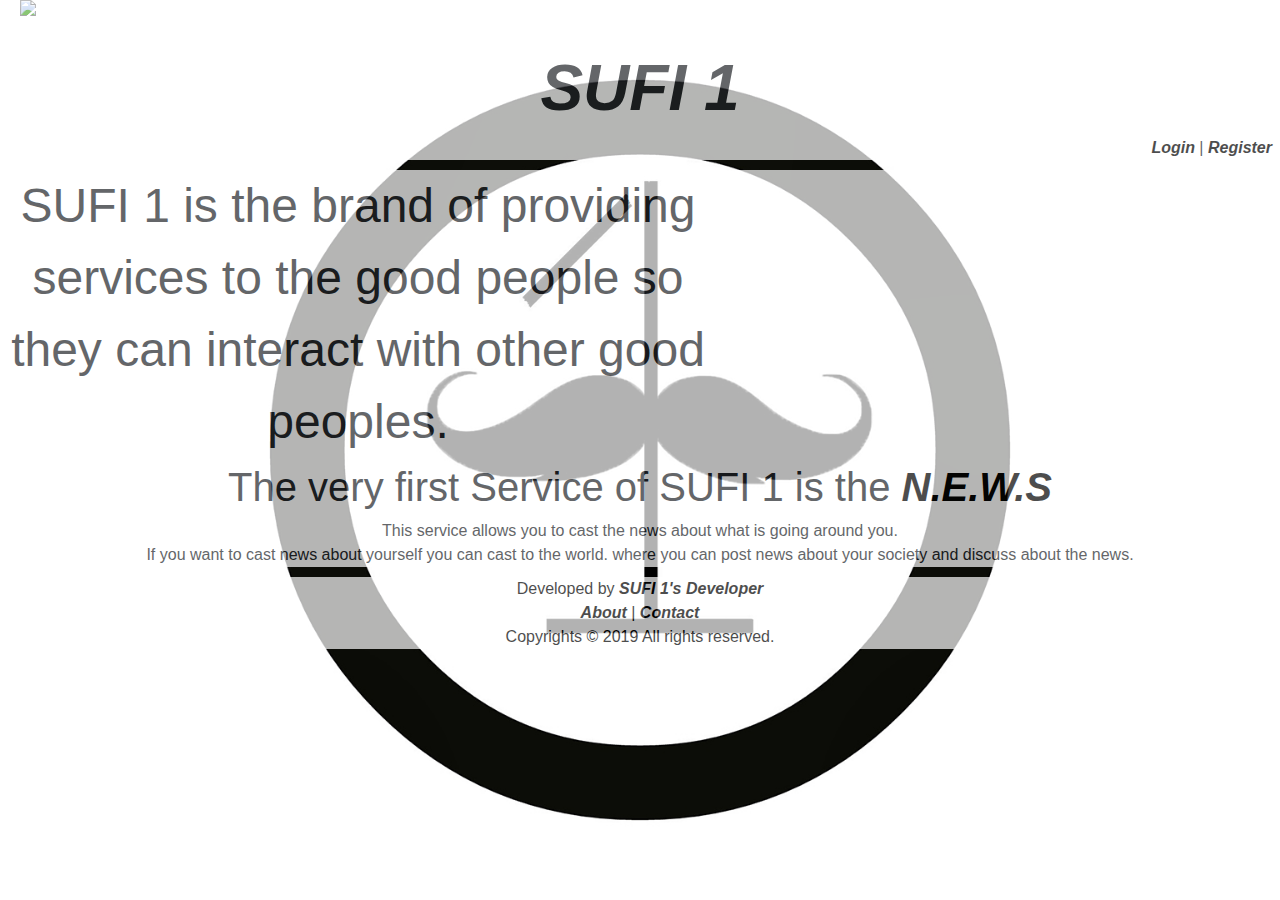
==== about.html @ 2065c04e "Merge remote-tracking branch 'origin/master'" ====
<!DOCTYPE html>
<html lang="en">
<head>
    <meta charset="UTF-8">
    <title>About SUFI 1</title>
    <link rel="icon" type="image/png" href="images/icons/sufi1icon.png"/>
    <link rel="stylesheet" type="text/css" href="css/main.css">
    <link rel="stylesheet" href="https://stackpath.bootstrapcdn.com/bootstrap/4.3.1/css/bootstrap.min.css" integrity="sha384-ggOyR0iXCbMQv3Xipma34MD+dH/1fQ784/j6cY/iJTQUOhcWr7x9JvoRxT2MZw1T" crossorigin="anonymous">


</head>
<body>


<div class="head">
    <a class="home" href="index.html" style="color: whitesmoke" translate="yes">
        <img  src="images/icons/S1logo.jpg" alt="Home" title="Logo/Home" width="48px" height="48px" style="color: transparent" >
    </a>
    <div class="name" >
        SUFI 1
    </div>
    <div class="sign">
        <a href="login.html" style="color: black">Login </a>|
        <a href="register.html" style="color: black"> Register</a>
    </div>
</div>


<div class="body">


    <div class="introduction">
        SUFI 1 is the brand of providing services to the good people so they can interact with other good peoples.<br />
    </div>
    <div class="news-intro" >
        <h1 class="news-link">The very first Service of SUFI 1 is the <a href="sufi1sNEWS.html" style="color: black">N.E.W.S</a> </h1>
        This service allows you to cast the news about what is going around you. <br />
        If you want to cast news about yourself you can cast to the world.
        where you can post news about your society and discuss about the news.
    </div>


</div>

</body>
<footer style="align-items: baseline">
    Developed by <a href="index.html" style="color: black">SUFI 1's Developer</a> <br>
    <a href="about.html" style="color: black">About </a>|
    <a href="contact.html" style="color: black"> Contact</a> <br>
    Copyrights &copy; 2019 All rights reserved.
</footer>
</html>
---- css/main.css ----
a{
    color: #000;
    cursor: pointer;
    font-style: italic;
    font-weight: bold;
}
a:hover{
    box-shadow: 2px 2px 2px;
    text-decoration: none;
    text-decoration: -moz-none;
}
a:focus {
    outline: none !important;
}


/* main styling-------------------------------------------------------- */

/*Body Starts*/
.body{
    margin: 0 3px;
    background-color: white;
    opacity: 0.7;
}
/*Head starts*/

.head {
    display: flex;
    flex-direction: column;
    margin-bottom: 10px;
    background-color: white;
    opacity: 0.7;
}
.head .home{
    margin-left: 20px;
    border-radius: 50px;
    width: 48px;
    background-color: transparent;
}
.head .name{
    align-self: center;
    font-family: -apple-system, BlinkMacSystemFont, "Segoe UI", Roboto, "Helvetica Neue", Arial, sans-serif, "Apple Color Emoji", "Segoe UI Emoji", "Segoe UI Symbol", "Noto Color Emoji";
    font-weight: bolder;
    font-style: italic;
    font-size: 4rem;
}
.head .sign{
    align-self: flex-end;
    margin-right: 8px;
}

/*head ended*/


body{

    background: url(../images/bg-01.jpg) no-repeat center center fixed #000;
    transition-property: background-position;
    transition-duration: 1s;
    transform-style: preserve-3d;
    position: relative;
    -webkit-background-size: cover;
    -moz-background-size: cover;
    -o-background-size: cover;
    background-size: cover;
    margin: 0;

}
.introduction{
    text-align: center;
    text-align: -moz-center;
    text-align: -webkit-center;
    font-size:3em;
    width: 700px;
    margin: 5px;
}
.news-intro{
    text-align: center;
    justify-content: center;
}

.news-intro .news-link{
}


/*Body ends*/

/*Footer starts*/
footer{
    position: relative;
    bottom: 0;
    left: 0;
    right: 0;
    height: border-box;
    color: black;
    opacity: 0.7;
    text-align: center;
    background-color: white;
    margin-top: 10px;
}
p .c-right{

}
/*Footer Ends*/


/* About page ---------------------------------------------------- */
.about{
    color: #000;
    margin: 10px;
    display: flex;
    justify-content: center;
    text-align: center;
    text-align: -webkit-center;
    text-align: -moz-center;
    text-align: justify;

}
/* Contact page ------------------------------------------------------ */


/*  Register page ---------------------------------------------*/
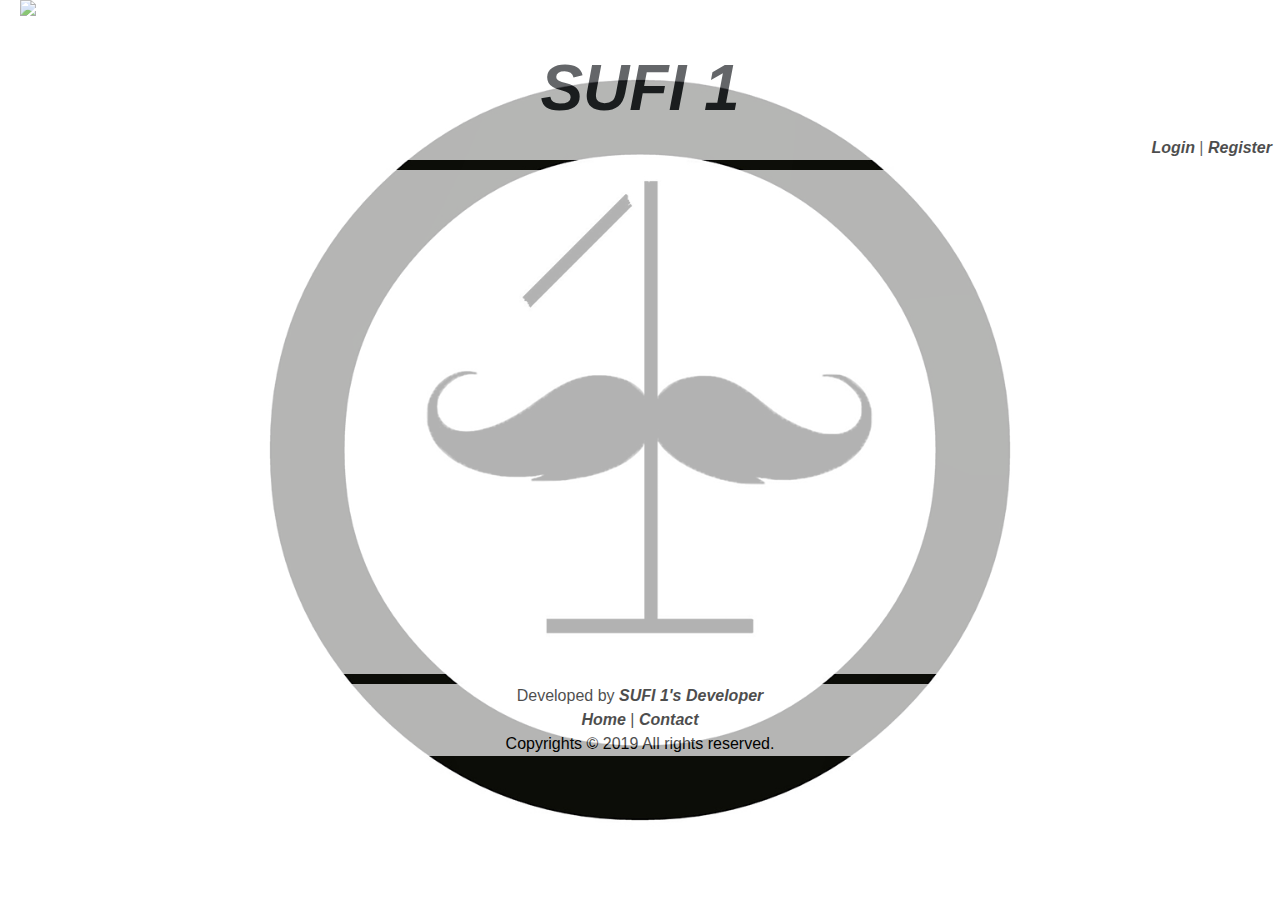
==== commit af8b32e2: "Merge remote-tracking branch 'origin/master'" ====
--- a/about.html
+++ b/about.html
@@ -29,23 +29,21 @@
 <div class="body">
 
 
-    <div class="introduction">
+    <div class="introduction" style="width: 100%">
         SUFI 1 is the brand of providing services to the good people so they can interact with other good peoples.<br />
+        We provide you the services of daily life. So you can live easily and happily.<br>
+        We Care about You and we want to serve you the best you Deserve.<br>
+        For some Entertainment you can visit our Facebook page <a herf="https://www.facebook.com/1sofficial" style="border-radius: 70%"  >
+        <img src="images/icons/fbicon.png" style="border-radius: 20%">
+    </a>
     </div>
-    <div class="news-intro" >
-        <h1 class="news-link">The very first Service of SUFI 1 is the <a href="sufi1sNEWS.html" style="color: black">N.E.W.S</a> </h1>
-        This service allows you to cast the news about what is going around you. <br />
-        If you want to cast news about yourself you can cast to the world.
-        where you can post news about your society and discuss about the news.
-    </div>
-
 
 </div>
 
 </body>
 <footer style="align-items: baseline">
     Developed by <a href="index.html" style="color: black">SUFI 1's Developer</a> <br>
-    <a href="about.html" style="color: black">About </a>|
+    <a href="index.html" style="color: black">Home </a>|
     <a href="contact.html" style="color: black"> Contact</a> <br>
     Copyrights &copy; 2019 All rights reserved.
 </footer>
--- a/css/main.css
+++ b/css/main.css
@@ -3,11 +3,11 @@
     cursor: pointer;
     font-style: italic;
     font-weight: bold;
+    text-decoration: none;
+    text-decoration: -moz-none;
 }
 a:hover{
-    box-shadow: 2px 2px 2px;
-    text-decoration: none;
-    text-decoration: -moz-none;
+    transform-style: inherit;
 }
 a:focus {
     outline: none !important;
@@ -73,7 +73,9 @@
     font-size:3em;
     width: 700px;
     margin: 5px;
+    opacity: 0;
 }
+
 .news-intro{
     text-align: center;
     justify-content: center;
@@ -118,5 +120,8 @@
 }
 /* Contact page ------------------------------------------------------ */
 
+.contact{
+    font-family: abel, sans-serif;
+}
 
 /*  Register page ---------------------------------------------*/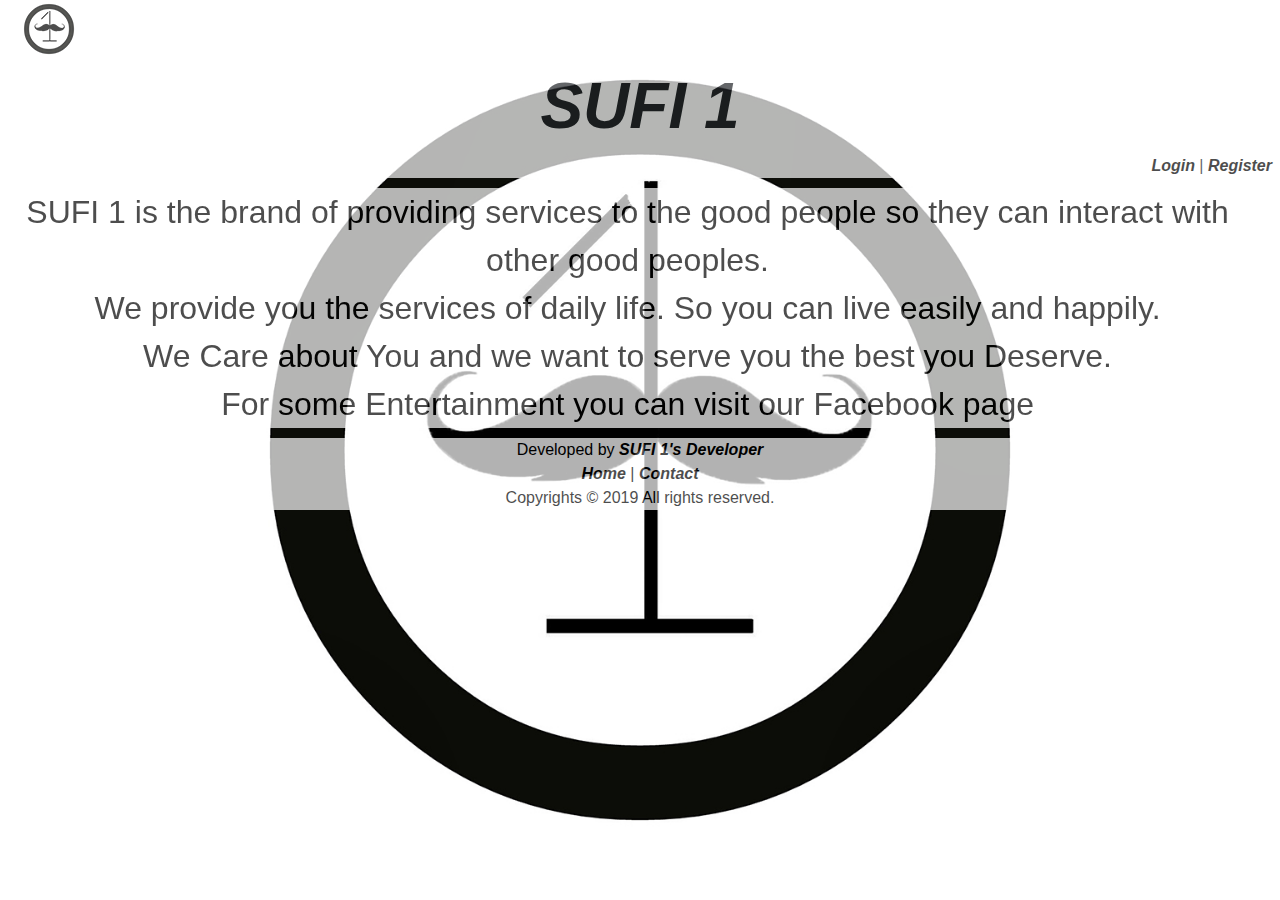
==== commit 633ffd4d: "Merge remote-tracking branch 'origin/master'" ====
--- a/about.html
+++ b/about.html
@@ -2,11 +2,13 @@
 <html lang="en">
 <head>
     <meta charset="UTF-8">
+    <meta name="viewport" content="width=device-width, initial-scale=1">
     <title>About SUFI 1</title>
     <link rel="icon" type="image/png" href="images/icons/sufi1icon.png"/>
     <link rel="stylesheet" type="text/css" href="css/main.css">
     <link rel="stylesheet" href="https://stackpath.bootstrapcdn.com/bootstrap/4.3.1/css/bootstrap.min.css" integrity="sha384-ggOyR0iXCbMQv3Xipma34MD+dH/1fQ784/j6cY/iJTQUOhcWr7x9JvoRxT2MZw1T" crossorigin="anonymous">
-
+    <link rel="stylesheet" type="text/css" href="css/icons.css">
+    <link rel="stylesheet" type="text/css" href="css/min.css">
 
 </head>
 <body>
@@ -14,7 +16,7 @@
 
 <div class="head">
     <a class="home" href="index.html" style="color: whitesmoke" translate="yes">
-        <img  src="images/icons/S1logo.jpg" alt="Home" title="Logo/Home" width="48px" height="48px" style="color: transparent" >
+        <img  src="images/icons/sufi1icon.png" alt="Home" title="Home" style="color: transparent" >
     </a>
     <div class="name" >
         SUFI 1
@@ -29,12 +31,12 @@
 <div class="body">
 
 
-    <div class="introduction" style="width: 100%">
+    <div class="about" style="width: 100%">
         SUFI 1 is the brand of providing services to the good people so they can interact with other good peoples.<br />
         We provide you the services of daily life. So you can live easily and happily.<br>
         We Care about You and we want to serve you the best you Deserve.<br>
-        For some Entertainment you can visit our Facebook page <a herf="https://www.facebook.com/1sofficial" style="border-radius: 70%"  >
-        <img src="images/icons/fbicon.png" style="border-radius: 20%">
+        For some Entertainment you can visit our Facebook page
+        <a href="https://www.facebook.com/1sofficial" class="fa fa-facebook">
     </a>
     </div>
 
--- a/css/main.css
+++ b/css/main.css
@@ -7,12 +7,21 @@
     text-decoration: -moz-none;
 }
 a:hover{
-    transform-style: inherit;
+
 }
 a:focus {
     outline: none !important;
 }
 
+.input{
+    border: none;
+    outline: none;
+}
+
+/* Social */
+
+
+/* Social Ends */
 
 /* main styling-------------------------------------------------------- */
 
@@ -67,13 +76,19 @@
 
 }
 .introduction{
+    color: white;
+    background-color: black;
+    filter: alpha(opacity=0.7);
     text-align: center;
     text-align: -moz-center;
     text-align: -webkit-center;
     font-size:3em;
-    width: 700px;
-    margin: 5px;
-    opacity: 0;
+    width: 500px;
+    margin-left: 100px;
+    opacity: 100%;
+    transition-duration: 2s;
+    transform-style: preserve-3d;
+    justify-content: center;
 }
 
 .news-intro{
@@ -100,23 +115,19 @@
     background-color: white;
     margin-top: 10px;
 }
-p .c-right{
-
-}
 /*Footer Ends*/
 
 
 /* About page ---------------------------------------------------- */
 .about{
     color: #000;
-    margin: 10px;
-    display: flex;
-    justify-content: center;
-    text-align: center;
+    display: flex;
+    align-self: center;
+    font-size: 2rem;
+    text-align: center;
+    text-align: -moz-center;
     text-align: -webkit-center;
-    text-align: -moz-center;
-    text-align: justify;
-
+    width: 900px;
 }
 /* Contact page ------------------------------------------------------ */
 
@@ -124,4 +135,281 @@
     font-family: abel, sans-serif;
 }
 
-/*  Register page ---------------------------------------------*/+
+/*Login page --------------------------------------------------*/
+.login-container{
+    width: 100%;
+    min-height: 100vh;
+    display: -webkit-box;
+    display: -webkit-flex;
+    display: -moz-box;
+    display: -ms-flexbox;
+    display: flex;
+    flex-wrap: wrap;
+    justify-content: center;
+    align-items: center;
+    padding: 15px;
+    background-repeat: no-repeat;
+    background-size: cover;
+    background-position: center;
+    position: relative;
+    z-index: 1;
+}
+.wrap-login{
+    width: 390px;
+    background: #fff;
+    border-radius: 10px;
+    overflow: hidden;
+    box-shadow: 0 3px 20px 0 rgba(0, 0, 0, 0.1);
+    -moz-box-shadow: 0 3px 20px 0 rgba(0, 0, 0, 0.1);
+    -webkit-box-shadow: 0 3px 20px 0 rgba(0, 0, 0, 0.1);
+    -o-box-shadow: 0 3px 20px 0 rgba(0, 0, 0, 0.1);
+}
+.login-form-title{
+    display: block;
+    font-size: 30px;
+    color: #000000;
+    line-height: 1.2;
+    text-align: center;
+    font-weight: bold;
+}
+/*1 part ends*/
+
+/*input starts*/
+.validate-input{
+    position: relative;
+
+}
+.wrap-input{
+    width: 100%;
+    position: relative;
+    background-color: #fff;
+    border-radius: 20px;
+}
+
+.input{
+    font-size: 16px;
+    color: #000000;
+    line-height: 1.2;
+    display: block;
+    width: 100%;
+    height: 62px;
+    background: transparent;
+    padding: 0 20px 0 23px;
+}
+/*input ends*/
+
+/*focus input*/
+.focus-input{
+    display: block;
+    position: absolute;
+    width: 100%;
+    height: 100%;
+    top: 0;
+    left: 0;
+    pointer-events: none;
+    border-radius: 20px;
+    box-shadow: 0 5px 30px 0 rgba(0, 0, 0, 0.1);
+    -moz-box-shadow: 0 5px 30px 0 rgba(0, 0, 0, 0.1);
+    -webkit-box-shadow: 0 5px 30px 0 rgba(0, 0, 0, 0.1);
+    -o-box-shadow: 0 5px 30px 0 rgba(0, 0, 0, 0.1);
+    -webkit-transition: all 0.4s;
+    -o-transition: all 0.4s;
+    -moz-transition: all 0.4s;
+    transition: all 0.4s;
+}
+
+.input:focus + .focus-input {
+    box-shadow: 0 5px 30px 0 rgba(0, 0, 0, 0.2);
+    -moz-box-shadow: 0 5px 30px 0 rgba(0, 0, 0, 0.2);
+    -webkit-box-shadow: 0 5px 30px 0 rgba(0, 0, 0, 0.2);
+    -o-box-shadow: 0 5px 30px 0 rgba(0, 0, 0, 0.2);
+}
+
+/*focus input ends*/
+
+
+/*login button*/
+.w-login-form-btn{
+    width: 100%;
+    display: -webkit-box;
+    display: -webkit-flex;
+    display: -moz-box;
+    display: -ms-flexbox;
+    display: flex;
+    flex-wrap: wrap;
+    justify-content: center;
+}
+.login-form-btn{
+    display: -webkit-box;
+    display: -webkit-flex;
+    display: -moz-box;
+    display: -ms-flexbox;
+    display: flex;
+    justify-content: center;
+    align-items: center;
+    padding: 0 20px;
+    min-width: 160px;
+    height: 50px;
+    background-color: #000000;
+    border-radius: 25px;
+    font-size: 14px;
+    color: #fff;
+    line-height: 1.2;
+    text-transform: uppercase;
+    -webkit-transition: all 0.4s;
+    -o-transition: all 0.4s;
+    -moz-transition: all 0.4s;
+    transition: all 0.4s;
+    box-shadow: 0 10px 30px 0 rgba(0, 0, 0, 0.5);
+    -moz-box-shadow: 0 10px 30px 0 rgba(0, 0, 0, 0.5);
+    -webkit-box-shadow: 0 10px 30px 0 rgba(0, 0, 0, 0.5);
+    -o-box-shadow: 0 10px 30px 0 rgba(0, 0, 0, 0.5);
+}
+.login-form-btn:hover {
+    background-color: #000000;
+    box-shadow: 0 10px 30px 0 rgba(0, 0, 0, 1);
+    -moz-box-shadow: 0 10px 30px 0 rgba(0, 0, 0, 1);
+    -webkit-box-shadow: 0 10px 30px 0 rgba(0, 0, 0, 1);
+    -o-box-shadow: 0 10px 30px 0 rgba(0, 0, 0, 1);
+}
+/*login button ends*/
+
+
+/*  Register page ---------------------------------------------*/
+.reg-container{
+    width: 100%;
+    min-height: 100vh;
+    display: -webkit-box;
+    display: -webkit-flex;
+    display: -moz-box;
+    display: -ms-flexbox;
+    display: flex;
+    flex-wrap: wrap;
+    justify-content: center;
+    align-items: center;
+    padding: 15px;
+    background-repeat: no-repeat;
+    background-size: cover;
+    background-position: center;
+    position: relative;
+    z-index: 1;
+}
+.wrap-reg{
+    width: 390px;
+    background: #fff;
+    border-radius: 10px;
+    overflow: hidden;
+    box-shadow: 0 3px 20px 0 rgba(0, 0, 0, 0.1);
+    -moz-box-shadow: 0 3px 20px 0 rgba(0, 0, 0, 0.1);
+    -webkit-box-shadow: 0 3px 20px 0 rgba(0, 0, 0, 0.1);
+    -o-box-shadow: 0 3px 20px 0 rgba(0, 0, 0, 0.1);
+}
+.reg-form-title{
+    display: block;
+    font-size: 30px;
+    color: #000000;
+    line-height: 1.2;
+    text-align: center;
+    font-weight: bold;
+}
+/*1 part ends*/
+
+/*input starts*/
+.validate-input{
+    position: relative;
+
+}
+.wrap-input{
+    width: 100%;
+    position: relative;
+    background-color: #fff;
+    border-radius: 20px;
+}
+
+.input{
+    font-size: 16px;
+    color: #000000;
+    line-height: 1.2;
+    display: block;
+    width: 100%;
+    height: 62px;
+    background: transparent;
+    padding: 0 20px 0 23px;
+}
+/*input ends*/
+
+/*focus input*/
+.focus-input{
+    display: block;
+    position: absolute;
+    width: 100%;
+    height: 100%;
+    top: 0;
+    left: 0;
+    pointer-events: none;
+    border-radius: 20px;
+    box-shadow: 0 5px 30px 0 rgba(0, 0, 0, 0.1);
+    -moz-box-shadow: 0 5px 30px 0 rgba(0, 0, 0, 0.1);
+    -webkit-box-shadow: 0 5px 30px 0 rgba(0, 0, 0, 0.1);
+    -o-box-shadow: 0 5px 30px 0 rgba(0, 0, 0, 0.1);
+    -webkit-transition: all 0.4s;
+    -o-transition: all 0.4s;
+    -moz-transition: all 0.4s;
+    transition: all 0.4s;
+}
+
+.input:focus + .focus-input {
+    box-shadow: 0 5px 30px 0 rgba(0, 0, 0, 0.2);
+    -moz-box-shadow: 0 5px 30px 0 rgba(0, 0, 0, 0.2);
+    -webkit-box-shadow: 0 5px 30px 0 rgba(0, 0, 0, 0.2);
+    -o-box-shadow: 0 5px 30px 0 rgba(0, 0, 0, 0.2);
+}
+
+/*focus input ends*/
+
+
+/*login button*/
+.w-reg-form-btn{
+    width: 100%;
+    display: -webkit-box;
+    display: -webkit-flex;
+    display: -moz-box;
+    display: -ms-flexbox;
+    display: flex;
+    flex-wrap: wrap;
+    justify-content: center;
+}
+.reg-form-btn{
+    display: -webkit-box;
+    display: -webkit-flex;
+    display: -moz-box;
+    display: -ms-flexbox;
+    display: flex;
+    justify-content: center;
+    align-items: center;
+    padding: 0 20px;
+    min-width: 160px;
+    height: 50px;
+    background-color: #000000;
+    border-radius: 25px;
+    font-size: 14px;
+    color: #fff;
+    line-height: 1.2;
+    text-transform: uppercase;
+    -webkit-transition: all 0.4s;
+    -o-transition: all 0.4s;
+    -moz-transition: all 0.4s;
+    transition: all 0.4s;
+    box-shadow: 0 10px 30px 0 rgba(0, 0, 0, 0.5);
+    -moz-box-shadow: 0 10px 30px 0 rgba(0, 0, 0, 0.5);
+    -webkit-box-shadow: 0 10px 30px 0 rgba(0, 0, 0, 0.5);
+    -o-box-shadow: 0 10px 30px 0 rgba(0, 0, 0, 0.5);
+}
+.reg-form-btn:hover {
+    background-color: #000000;
+    box-shadow: 0 10px 30px 0 rgba(0, 0, 0, 1);
+    -moz-box-shadow: 0 10px 30px 0 rgba(0, 0, 0, 1);
+    -webkit-box-shadow: 0 10px 30px 0 rgba(0, 0, 0, 1);
+    -o-box-shadow: 0 10px 30px 0 rgba(0, 0, 0, 1);
+}--- a/css/icons.css
+++ b/css/icons.css
@@ -0,0 +1,2926 @@
+/*!
+ *  Font Awesome 4.7.0 by @davegandy - http://fontawesome.io - @fontawesome
+ *  License - http://fontawesome.io/license (Font: SIL OFL 1.1, CSS: MIT License)
+ */
+@font-face {
+    font-family: 'FontAwesome';
+    src: url('../fonts/fontawesome-webfont.eot?v=4.7.0');
+    src: url('../fonts/fontawesome-webfont.eot?#iefix&v=4.7.0') format('embedded-opentype'), url('../fonts/fontawesome-webfont.woff2?v=4.7.0') format('woff2'), url('../fonts/fontawesome-webfont.woff?v=4.7.0') format('woff'), url('../fonts/fontawesome-webfont.ttf?v=4.7.0') format('truetype'), url('../fonts/fontawesome-webfont.svg?v=4.7.0#fontawesomeregular') format('svg');
+    font-weight: normal;
+    font-style: normal
+}
+
+.fa {
+    display: inline-block;
+    font: normal normal normal 14px/1 FontAwesome;
+    font-size: inherit;
+    text-rendering: auto;
+    -webkit-font-smoothing: antialiased;
+    -moz-osx-font-smoothing: grayscale
+}
+
+.fa-lg {
+    font-size: 1.33333333em;
+    line-height: .75em;
+    vertical-align: -15%
+}
+
+.fa-2x {
+    font-size: 2em
+}
+
+.fa-3x {
+    font-size: 3em
+}
+
+.fa-4x {
+    font-size: 4em
+}
+
+.fa-5x {
+    font-size: 5em
+}
+
+.fa-fw {
+    width: 1.28571429em;
+    text-align: center
+}
+
+.fa-ul {
+    padding-left: 0;
+    margin-left: 2.14285714em;
+    list-style-type: none
+}
+
+.fa-ul > li {
+    position: relative
+}
+
+.fa-li {
+    position: absolute;
+    left: -2.14285714em;
+    width: 2.14285714em;
+    top: .14285714em;
+    text-align: center
+}
+
+.fa-li .fa-lg {
+    left: -1.85714286em
+}
+
+.fa-border {
+    padding: .2em .25em .15em;
+    border: solid .08em #eee;
+    border-radius: .1em
+}
+
+.fa-pull-left {
+    float: left
+}
+
+.fa-pull-right {
+    float: right
+}
+
+.fa.fa-pull-left {
+    margin-right: .3em
+}
+
+.fa.fa-pull-right {
+    margin-left: .3em
+}
+
+.pull-right {
+    float: right
+}
+
+.pull-left {
+    float: left
+}
+
+.fa.pull-left {
+    margin-right: .3em
+}
+
+.fa.pull-right {
+    margin-left: .3em
+}
+
+.fa-spin {
+    -webkit-animation: fa-spin 2s infinite linear;
+    animation: fa-spin 2s infinite linear
+}
+
+.fa-pulse {
+    -webkit-animation: fa-spin 1s infinite steps(8);
+    animation: fa-spin 1s infinite steps(8)
+}
+
+@-webkit-keyframes fa-spin {
+    0% {
+        -webkit-transform: rotate(0deg);
+        transform: rotate(0deg)
+    }
+    100% {
+        -webkit-transform: rotate(359deg);
+        transform: rotate(359deg)
+    }
+}
+
+@keyframes fa-spin {
+    0% {
+        -webkit-transform: rotate(0deg);
+        transform: rotate(0deg)
+    }
+    100% {
+        -webkit-transform: rotate(359deg);
+        transform: rotate(359deg)
+    }
+}
+
+.fa-rotate-90 {
+    -ms-filter: "progid:DXImageTransform.Microsoft.BasicImage(rotation=1)";
+    -webkit-transform: rotate(90deg);
+    -ms-transform: rotate(90deg);
+    transform: rotate(90deg)
+}
+
+.fa-rotate-180 {
+    -ms-filter: "progid:DXImageTransform.Microsoft.BasicImage(rotation=2)";
+    -webkit-transform: rotate(180deg);
+    -ms-transform: rotate(180deg);
+    transform: rotate(180deg)
+}
+
+.fa-rotate-270 {
+    -ms-filter: "progid:DXImageTransform.Microsoft.BasicImage(rotation=3)";
+    -webkit-transform: rotate(270deg);
+    -ms-transform: rotate(270deg);
+    transform: rotate(270deg)
+}
+
+.fa-flip-horizontal {
+    -ms-filter: "progid:DXImageTransform.Microsoft.BasicImage(rotation=0, mirror=1)";
+    -webkit-transform: scale(-1, 1);
+    -ms-transform: scale(-1, 1);
+    transform: scale(-1, 1)
+}
+
+.fa-flip-vertical {
+    -ms-filter: "progid:DXImageTransform.Microsoft.BasicImage(rotation=2, mirror=1)";
+    -webkit-transform: scale(1, -1);
+    -ms-transform: scale(1, -1);
+    transform: scale(1, -1)
+}
+
+:root .fa-rotate-90, :root .fa-rotate-180, :root .fa-rotate-270, :root .fa-flip-horizontal, :root .fa-flip-vertical {
+    filter: none
+}
+
+.fa-stack {
+    position: relative;
+    display: inline-block;
+    width: 2em;
+    height: 2em;
+    line-height: 2em;
+    vertical-align: middle
+}
+
+.fa-stack-1x, .fa-stack-2x {
+    position: absolute;
+    left: 0;
+    width: 100%;
+    text-align: center
+}
+
+.fa-stack-1x {
+    line-height: inherit
+}
+
+.fa-stack-2x {
+    font-size: 2em
+}
+
+.fa-inverse {
+    color: #fff
+}
+
+.fa-glass:before {
+    content: "\f000"
+}
+
+.fa-music:before {
+    content: "\f001"
+}
+
+.fa-search:before {
+    content: "\f002"
+}
+
+.fa-envelope-o:before {
+    content: "\f003"
+}
+
+.fa-heart:before {
+    content: "\f004"
+}
+
+.fa-star:before {
+    content: "\f005"
+}
+
+.fa-star-o:before {
+    content: "\f006"
+}
+
+.fa-user:before {
+    content: "\f007"
+}
+
+.fa-film:before {
+    content: "\f008"
+}
+
+.fa-th-large:before {
+    content: "\f009"
+}
+
+.fa-th:before {
+    content: "\f00a"
+}
+
+.fa-th-list:before {
+    content: "\f00b"
+}
+
+.fa-check:before {
+    content: "\f00c"
+}
+
+.fa-remove:before, .fa-close:before, .fa-times:before {
+    content: "\f00d"
+}
+
+.fa-search-plus:before {
+    content: "\f00e"
+}
+
+.fa-search-minus:before {
+    content: "\f010"
+}
+
+.fa-power-off:before {
+    content: "\f011"
+}
+
+.fa-signal:before {
+    content: "\f012"
+}
+
+.fa-gear:before, .fa-cog:before {
+    content: "\f013"
+}
+
+.fa-trash-o:before {
+    content: "\f014"
+}
+
+.fa-home:before {
+    content: "\f015"
+}
+
+.fa-file-o:before {
+    content: "\f016"
+}
+
+.fa-clock-o:before {
+    content: "\f017"
+}
+
+.fa-road:before {
+    content: "\f018"
+}
+
+.fa-download:before {
+    content: "\f019"
+}
+
+.fa-arrow-circle-o-down:before {
+    content: "\f01a"
+}
+
+.fa-arrow-circle-o-up:before {
+    content: "\f01b"
+}
+
+.fa-inbox:before {
+    content: "\f01c"
+}
+
+.fa-play-circle-o:before {
+    content: "\f01d"
+}
+
+.fa-rotate-right:before, .fa-repeat:before {
+    content: "\f01e"
+}
+
+.fa-refresh:before {
+    content: "\f021"
+}
+
+.fa-list-alt:before {
+    content: "\f022"
+}
+
+.fa-lock:before {
+    content: "\f023"
+}
+
+.fa-flag:before {
+    content: "\f024"
+}
+
+.fa-headphones:before {
+    content: "\f025"
+}
+
+.fa-volume-off:before {
+    content: "\f026"
+}
+
+.fa-volume-down:before {
+    content: "\f027"
+}
+
+.fa-volume-up:before {
+    content: "\f028"
+}
+
+.fa-qrcode:before {
+    content: "\f029"
+}
+
+.fa-barcode:before {
+    content: "\f02a"
+}
+
+.fa-tag:before {
+    content: "\f02b"
+}
+
+.fa-tags:before {
+    content: "\f02c"
+}
+
+.fa-book:before {
+    content: "\f02d"
+}
+
+.fa-bookmark:before {
+    content: "\f02e"
+}
+
+.fa-print:before {
+    content: "\f02f"
+}
+
+.fa-camera:before {
+    content: "\f030"
+}
+
+.fa-font:before {
+    content: "\f031"
+}
+
+.fa-bold:before {
+    content: "\f032"
+}
+
+.fa-italic:before {
+    content: "\f033"
+}
+
+.fa-text-height:before {
+    content: "\f034"
+}
+
+.fa-text-width:before {
+    content: "\f035"
+}
+
+.fa-align-left:before {
+    content: "\f036"
+}
+
+.fa-align-center:before {
+    content: "\f037"
+}
+
+.fa-align-right:before {
+    content: "\f038"
+}
+
+.fa-align-justify:before {
+    content: "\f039"
+}
+
+.fa-list:before {
+    content: "\f03a"
+}
+
+.fa-dedent:before, .fa-outdent:before {
+    content: "\f03b"
+}
+
+.fa-indent:before {
+    content: "\f03c"
+}
+
+.fa-video-camera:before {
+    content: "\f03d"
+}
+
+.fa-photo:before, .fa-image:before, .fa-picture-o:before {
+    content: "\f03e"
+}
+
+.fa-pencil:before {
+    content: "\f040"
+}
+
+.fa-map-marker:before {
+    content: "\f041"
+}
+
+.fa-adjust:before {
+    content: "\f042"
+}
+
+.fa-tint:before {
+    content: "\f043"
+}
+
+.fa-edit:before, .fa-pencil-square-o:before {
+    content: "\f044"
+}
+
+.fa-share-square-o:before {
+    content: "\f045"
+}
+
+.fa-check-square-o:before {
+    content: "\f046"
+}
+
+.fa-arrows:before {
+    content: "\f047"
+}
+
+.fa-step-backward:before {
+    content: "\f048"
+}
+
+.fa-fast-backward:before {
+    content: "\f049"
+}
+
+.fa-backward:before {
+    content: "\f04a"
+}
+
+.fa-play:before {
+    content: "\f04b"
+}
+
+.fa-pause:before {
+    content: "\f04c"
+}
+
+.fa-stop:before {
+    content: "\f04d"
+}
+
+.fa-forward:before {
+    content: "\f04e"
+}
+
+.fa-fast-forward:before {
+    content: "\f050"
+}
+
+.fa-step-forward:before {
+    content: "\f051"
+}
+
+.fa-eject:before {
+    content: "\f052"
+}
+
+.fa-chevron-left:before {
+    content: "\f053"
+}
+
+.fa-chevron-right:before {
+    content: "\f054"
+}
+
+.fa-plus-circle:before {
+    content: "\f055"
+}
+
+.fa-minus-circle:before {
+    content: "\f056"
+}
+
+.fa-times-circle:before {
+    content: "\f057"
+}
+
+.fa-check-circle:before {
+    content: "\f058"
+}
+
+.fa-question-circle:before {
+    content: "\f059"
+}
+
+.fa-info-circle:before {
+    content: "\f05a"
+}
+
+.fa-crosshairs:before {
+    content: "\f05b"
+}
+
+.fa-times-circle-o:before {
+    content: "\f05c"
+}
+
+.fa-check-circle-o:before {
+    content: "\f05d"
+}
+
+.fa-ban:before {
+    content: "\f05e"
+}
+
+.fa-arrow-left:before {
+    content: "\f060"
+}
+
+.fa-arrow-right:before {
+    content: "\f061"
+}
+
+.fa-arrow-up:before {
+    content: "\f062"
+}
+
+.fa-arrow-down:before {
+    content: "\f063"
+}
+
+.fa-mail-forward:before, .fa-share:before {
+    content: "\f064"
+}
+
+.fa-expand:before {
+    content: "\f065"
+}
+
+.fa-compress:before {
+    content: "\f066"
+}
+
+.fa-plus:before {
+    content: "\f067"
+}
+
+.fa-minus:before {
+    content: "\f068"
+}
+
+.fa-asterisk:before {
+    content: "\f069"
+}
+
+.fa-exclamation-circle:before {
+    content: "\f06a"
+}
+
+.fa-gift:before {
+    content: "\f06b"
+}
+
+.fa-leaf:before {
+    content: "\f06c"
+}
+
+.fa-fire:before {
+    content: "\f06d"
+}
+
+.fa-eye:before {
+    content: "\f06e"
+}
+
+.fa-eye-slash:before {
+    content: "\f070"
+}
+
+.fa-warning:before, .fa-exclamation-triangle:before {
+    content: "\f071"
+}
+
+.fa-plane:before {
+    content: "\f072"
+}
+
+.fa-calendar:before {
+    content: "\f073"
+}
+
+.fa-random:before {
+    content: "\f074"
+}
+
+.fa-comment:before {
+    content: "\f075"
+}
+
+.fa-magnet:before {
+    content: "\f076"
+}
+
+.fa-chevron-up:before {
+    content: "\f077"
+}
+
+.fa-chevron-down:before {
+    content: "\f078"
+}
+
+.fa-retweet:before {
+    content: "\f079"
+}
+
+.fa-shopping-cart:before {
+    content: "\f07a"
+}
+
+.fa-folder:before {
+    content: "\f07b"
+}
+
+.fa-folder-open:before {
+    content: "\f07c"
+}
+
+.fa-arrows-v:before {
+    content: "\f07d"
+}
+
+.fa-arrows-h:before {
+    content: "\f07e"
+}
+
+.fa-bar-chart-o:before, .fa-bar-chart:before {
+    content: "\f080"
+}
+
+.fa-twitter-square:before {
+    content: "\f081"
+}
+
+.fa-facebook-square:before {
+    content: "\f082"
+}
+
+.fa-camera-retro:before {
+    content: "\f083"
+}
+
+.fa-key:before {
+    content: "\f084"
+}
+
+.fa-gears:before, .fa-cogs:before {
+    content: "\f085"
+}
+
+.fa-comments:before {
+    content: "\f086"
+}
+
+.fa-thumbs-o-up:before {
+    content: "\f087"
+}
+
+.fa-thumbs-o-down:before {
+    content: "\f088"
+}
+
+.fa-star-half:before {
+    content: "\f089"
+}
+
+.fa-heart-o:before {
+    content: "\f08a"
+}
+
+.fa-sign-out:before {
+    content: "\f08b"
+}
+
+.fa-linkedin-square:before {
+    content: "\f08c"
+}
+
+.fa-thumb-tack:before {
+    content: "\f08d"
+}
+
+.fa-external-link:before {
+    content: "\f08e"
+}
+
+.fa-sign-in:before {
+    content: "\f090"
+}
+
+.fa-trophy:before {
+    content: "\f091"
+}
+
+.fa-github-square:before {
+    content: "\f092"
+}
+
+.fa-upload:before {
+    content: "\f093"
+}
+
+.fa-lemon-o:before {
+    content: "\f094"
+}
+
+.fa-phone:before {
+    content: "\f095"
+}
+
+.fa-square-o:before {
+    content: "\f096"
+}
+
+.fa-bookmark-o:before {
+    content: "\f097"
+}
+
+.fa-phone-square:before {
+    content: "\f098"
+}
+
+.fa-twitter:before {
+    content: "\f099"
+}
+
+.fa-facebook-f:before, .fa-facebook:before {
+    content: "\f09a"
+}
+
+.fa-github:before {
+    content: "\f09b"
+}
+
+.fa-unlock:before {
+    content: "\f09c"
+}
+
+.fa-credit-card:before {
+    content: "\f09d"
+}
+
+.fa-feed:before, .fa-rss:before {
+    content: "\f09e"
+}
+
+.fa-hdd-o:before {
+    content: "\f0a0"
+}
+
+.fa-bullhorn:before {
+    content: "\f0a1"
+}
+
+.fa-bell:before {
+    content: "\f0f3"
+}
+
+.fa-certificate:before {
+    content: "\f0a3"
+}
+
+.fa-hand-o-right:before {
+    content: "\f0a4"
+}
+
+.fa-hand-o-left:before {
+    content: "\f0a5"
+}
+
+.fa-hand-o-up:before {
+    content: "\f0a6"
+}
+
+.fa-hand-o-down:before {
+    content: "\f0a7"
+}
+
+.fa-arrow-circle-left:before {
+    content: "\f0a8"
+}
+
+.fa-arrow-circle-right:before {
+    content: "\f0a9"
+}
+
+.fa-arrow-circle-up:before {
+    content: "\f0aa"
+}
+
+.fa-arrow-circle-down:before {
+    content: "\f0ab"
+}
+
+.fa-globe:before {
+    content: "\f0ac"
+}
+
+.fa-wrench:before {
+    content: "\f0ad"
+}
+
+.fa-tasks:before {
+    content: "\f0ae"
+}
+
+.fa-filter:before {
+    content: "\f0b0"
+}
+
+.fa-briefcase:before {
+    content: "\f0b1"
+}
+
+.fa-arrows-alt:before {
+    content: "\f0b2"
+}
+
+.fa-group:before, .fa-users:before {
+    content: "\f0c0"
+}
+
+.fa-chain:before, .fa-link:before {
+    content: "\f0c1"
+}
+
+.fa-cloud:before {
+    content: "\f0c2"
+}
+
+.fa-flask:before {
+    content: "\f0c3"
+}
+
+.fa-cut:before, .fa-scissors:before {
+    content: "\f0c4"
+}
+
+.fa-copy:before, .fa-files-o:before {
+    content: "\f0c5"
+}
+
+.fa-paperclip:before {
+    content: "\f0c6"
+}
+
+.fa-save:before, .fa-floppy-o:before {
+    content: "\f0c7"
+}
+
+.fa-square:before {
+    content: "\f0c8"
+}
+
+.fa-navicon:before, .fa-reorder:before, .fa-bars:before {
+    content: "\f0c9"
+}
+
+.fa-list-ul:before {
+    content: "\f0ca"
+}
+
+.fa-list-ol:before {
+    content: "\f0cb"
+}
+
+.fa-strikethrough:before {
+    content: "\f0cc"
+}
+
+.fa-underline:before {
+    content: "\f0cd"
+}
+
+.fa-table:before {
+    content: "\f0ce"
+}
+
+.fa-magic:before {
+    content: "\f0d0"
+}
+
+.fa-truck:before {
+    content: "\f0d1"
+}
+
+.fa-pinterest:before {
+    content: "\f0d2"
+}
+
+.fa-pinterest-square:before {
+    content: "\f0d3"
+}
+
+.fa-google-plus-square:before {
+    content: "\f0d4"
+}
+
+.fa-google-plus:before {
+    content: "\f0d5"
+}
+
+.fa-money:before {
+    content: "\f0d6"
+}
+
+.fa-caret-down:before {
+    content: "\f0d7"
+}
+
+.fa-caret-up:before {
+    content: "\f0d8"
+}
+
+.fa-caret-left:before {
+    content: "\f0d9"
+}
+
+.fa-caret-right:before {
+    content: "\f0da"
+}
+
+.fa-columns:before {
+    content: "\f0db"
+}
+
+.fa-unsorted:before, .fa-sort:before {
+    content: "\f0dc"
+}
+
+.fa-sort-down:before, .fa-sort-desc:before {
+    content: "\f0dd"
+}
+
+.fa-sort-up:before, .fa-sort-asc:before {
+    content: "\f0de"
+}
+
+.fa-envelope:before {
+    content: "\f0e0"
+}
+
+.fa-linkedin:before {
+    content: "\f0e1"
+}
+
+.fa-rotate-left:before, .fa-undo:before {
+    content: "\f0e2"
+}
+
+.fa-legal:before, .fa-gavel:before {
+    content: "\f0e3"
+}
+
+.fa-dashboard:before, .fa-tachometer:before {
+    content: "\f0e4"
+}
+
+.fa-comment-o:before {
+    content: "\f0e5"
+}
+
+.fa-comments-o:before {
+    content: "\f0e6"
+}
+
+.fa-flash:before, .fa-bolt:before {
+    content: "\f0e7"
+}
+
+.fa-sitemap:before {
+    content: "\f0e8"
+}
+
+.fa-umbrella:before {
+    content: "\f0e9"
+}
+
+.fa-paste:before, .fa-clipboard:before {
+    content: "\f0ea"
+}
+
+.fa-lightbulb-o:before {
+    content: "\f0eb"
+}
+
+.fa-exchange:before {
+    content: "\f0ec"
+}
+
+.fa-cloud-download:before {
+    content: "\f0ed"
+}
+
+.fa-cloud-upload:before {
+    content: "\f0ee"
+}
+
+.fa-user-md:before {
+    content: "\f0f0"
+}
+
+.fa-stethoscope:before {
+    content: "\f0f1"
+}
+
+.fa-suitcase:before {
+    content: "\f0f2"
+}
+
+.fa-bell-o:before {
+    content: "\f0a2"
+}
+
+.fa-coffee:before {
+    content: "\f0f4"
+}
+
+.fa-cutlery:before {
+    content: "\f0f5"
+}
+
+.fa-file-text-o:before {
+    content: "\f0f6"
+}
+
+.fa-building-o:before {
+    content: "\f0f7"
+}
+
+.fa-hospital-o:before {
+    content: "\f0f8"
+}
+
+.fa-ambulance:before {
+    content: "\f0f9"
+}
+
+.fa-medkit:before {
+    content: "\f0fa"
+}
+
+.fa-fighter-jet:before {
+    content: "\f0fb"
+}
+
+.fa-beer:before {
+    content: "\f0fc"
+}
+
+.fa-h-square:before {
+    content: "\f0fd"
+}
+
+.fa-plus-square:before {
+    content: "\f0fe"
+}
+
+.fa-angle-double-left:before {
+    content: "\f100"
+}
+
+.fa-angle-double-right:before {
+    content: "\f101"
+}
+
+.fa-angle-double-up:before {
+    content: "\f102"
+}
+
+.fa-angle-double-down:before {
+    content: "\f103"
+}
+
+.fa-angle-left:before {
+    content: "\f104"
+}
+
+.fa-angle-right:before {
+    content: "\f105"
+}
+
+.fa-angle-up:before {
+    content: "\f106"
+}
+
+.fa-angle-down:before {
+    content: "\f107"
+}
+
+.fa-desktop:before {
+    content: "\f108"
+}
+
+.fa-laptop:before {
+    content: "\f109"
+}
+
+.fa-tablet:before {
+    content: "\f10a"
+}
+
+.fa-mobile-phone:before, .fa-mobile:before {
+    content: "\f10b"
+}
+
+.fa-circle-o:before {
+    content: "\f10c"
+}
+
+.fa-quote-left:before {
+    content: "\f10d"
+}
+
+.fa-quote-right:before {
+    content: "\f10e"
+}
+
+.fa-spinner:before {
+    content: "\f110"
+}
+
+.fa-circle:before {
+    content: "\f111"
+}
+
+.fa-mail-reply:before, .fa-reply:before {
+    content: "\f112"
+}
+
+.fa-github-alt:before {
+    content: "\f113"
+}
+
+.fa-folder-o:before {
+    content: "\f114"
+}
+
+.fa-folder-open-o:before {
+    content: "\f115"
+}
+
+.fa-smile-o:before {
+    content: "\f118"
+}
+
+.fa-frown-o:before {
+    content: "\f119"
+}
+
+.fa-meh-o:before {
+    content: "\f11a"
+}
+
+.fa-gamepad:before {
+    content: "\f11b"
+}
+
+.fa-keyboard-o:before {
+    content: "\f11c"
+}
+
+.fa-flag-o:before {
+    content: "\f11d"
+}
+
+.fa-flag-checkered:before {
+    content: "\f11e"
+}
+
+.fa-terminal:before {
+    content: "\f120"
+}
+
+.fa-code:before {
+    content: "\f121"
+}
+
+.fa-mail-reply-all:before, .fa-reply-all:before {
+    content: "\f122"
+}
+
+.fa-star-half-empty:before, .fa-star-half-full:before, .fa-star-half-o:before {
+    content: "\f123"
+}
+
+.fa-location-arrow:before {
+    content: "\f124"
+}
+
+.fa-crop:before {
+    content: "\f125"
+}
+
+.fa-code-fork:before {
+    content: "\f126"
+}
+
+.fa-unlink:before, .fa-chain-broken:before {
+    content: "\f127"
+}
+
+.fa-question:before {
+    content: "\f128"
+}
+
+.fa-info:before {
+    content: "\f129"
+}
+
+.fa-exclamation:before {
+    content: "\f12a"
+}
+
+.fa-superscript:before {
+    content: "\f12b"
+}
+
+.fa-subscript:before {
+    content: "\f12c"
+}
+
+.fa-eraser:before {
+    content: "\f12d"
+}
+
+.fa-puzzle-piece:before {
+    content: "\f12e"
+}
+
+.fa-microphone:before {
+    content: "\f130"
+}
+
+.fa-microphone-slash:before {
+    content: "\f131"
+}
+
+.fa-shield:before {
+    content: "\f132"
+}
+
+.fa-calendar-o:before {
+    content: "\f133"
+}
+
+.fa-fire-extinguisher:before {
+    content: "\f134"
+}
+
+.fa-rocket:before {
+    content: "\f135"
+}
+
+.fa-maxcdn:before {
+    content: "\f136"
+}
+
+.fa-chevron-circle-left:before {
+    content: "\f137"
+}
+
+.fa-chevron-circle-right:before {
+    content: "\f138"
+}
+
+.fa-chevron-circle-up:before {
+    content: "\f139"
+}
+
+.fa-chevron-circle-down:before {
+    content: "\f13a"
+}
+
+.fa-html5:before {
+    content: "\f13b"
+}
+
+.fa-css3:before {
+    content: "\f13c"
+}
+
+.fa-anchor:before {
+    content: "\f13d"
+}
+
+.fa-unlock-alt:before {
+    content: "\f13e"
+}
+
+.fa-bullseye:before {
+    content: "\f140"
+}
+
+.fa-ellipsis-h:before {
+    content: "\f141"
+}
+
+.fa-ellipsis-v:before {
+    content: "\f142"
+}
+
+.fa-rss-square:before {
+    content: "\f143"
+}
+
+.fa-play-circle:before {
+    content: "\f144"
+}
+
+.fa-ticket:before {
+    content: "\f145"
+}
+
+.fa-minus-square:before {
+    content: "\f146"
+}
+
+.fa-minus-square-o:before {
+    content: "\f147"
+}
+
+.fa-level-up:before {
+    content: "\f148"
+}
+
+.fa-level-down:before {
+    content: "\f149"
+}
+
+.fa-check-square:before {
+    content: "\f14a"
+}
+
+.fa-pencil-square:before {
+    content: "\f14b"
+}
+
+.fa-external-link-square:before {
+    content: "\f14c"
+}
+
+.fa-share-square:before {
+    content: "\f14d"
+}
+
+.fa-compass:before {
+    content: "\f14e"
+}
+
+.fa-toggle-down:before, .fa-caret-square-o-down:before {
+    content: "\f150"
+}
+
+.fa-toggle-up:before, .fa-caret-square-o-up:before {
+    content: "\f151"
+}
+
+.fa-toggle-right:before, .fa-caret-square-o-right:before {
+    content: "\f152"
+}
+
+.fa-euro:before, .fa-eur:before {
+    content: "\f153"
+}
+
+.fa-gbp:before {
+    content: "\f154"
+}
+
+.fa-dollar:before, .fa-usd:before {
+    content: "\f155"
+}
+
+.fa-rupee:before, .fa-inr:before {
+    content: "\f156"
+}
+
+.fa-cny:before, .fa-rmb:before, .fa-yen:before, .fa-jpy:before {
+    content: "\f157"
+}
+
+.fa-ruble:before, .fa-rouble:before, .fa-rub:before {
+    content: "\f158"
+}
+
+.fa-won:before, .fa-krw:before {
+    content: "\f159"
+}
+
+.fa-bitcoin:before, .fa-btc:before {
+    content: "\f15a"
+}
+
+.fa-file:before {
+    content: "\f15b"
+}
+
+.fa-file-text:before {
+    content: "\f15c"
+}
+
+.fa-sort-alpha-asc:before {
+    content: "\f15d"
+}
+
+.fa-sort-alpha-desc:before {
+    content: "\f15e"
+}
+
+.fa-sort-amount-asc:before {
+    content: "\f160"
+}
+
+.fa-sort-amount-desc:before {
+    content: "\f161"
+}
+
+.fa-sort-numeric-asc:before {
+    content: "\f162"
+}
+
+.fa-sort-numeric-desc:before {
+    content: "\f163"
+}
+
+.fa-thumbs-up:before {
+    content: "\f164"
+}
+
+.fa-thumbs-down:before {
+    content: "\f165"
+}
+
+.fa-youtube-square:before {
+    content: "\f166"
+}
+
+.fa-youtube:before {
+    content: "\f167"
+}
+
+.fa-xing:before {
+    content: "\f168"
+}
+
+.fa-xing-square:before {
+    content: "\f169"
+}
+
+.fa-youtube-play:before {
+    content: "\f16a"
+}
+
+.fa-dropbox:before {
+    content: "\f16b"
+}
+
+.fa-stack-overflow:before {
+    content: "\f16c"
+}
+
+.fa-instagram:before {
+    content: "\f16d"
+}
+
+.fa-flickr:before {
+    content: "\f16e"
+}
+
+.fa-adn:before {
+    content: "\f170"
+}
+
+.fa-bitbucket:before {
+    content: "\f171"
+}
+
+.fa-bitbucket-square:before {
+    content: "\f172"
+}
+
+.fa-tumblr:before {
+    content: "\f173"
+}
+
+.fa-tumblr-square:before {
+    content: "\f174"
+}
+
+.fa-long-arrow-down:before {
+    content: "\f175"
+}
+
+.fa-long-arrow-up:before {
+    content: "\f176"
+}
+
+.fa-long-arrow-left:before {
+    content: "\f177"
+}
+
+.fa-long-arrow-right:before {
+    content: "\f178"
+}
+
+.fa-apple:before {
+    content: "\f179"
+}
+
+.fa-windows:before {
+    content: "\f17a"
+}
+
+.fa-android:before {
+    content: "\f17b"
+}
+
+.fa-linux:before {
+    content: "\f17c"
+}
+
+.fa-dribbble:before {
+    content: "\f17d"
+}
+
+.fa-skype:before {
+    content: "\f17e"
+}
+
+.fa-foursquare:before {
+    content: "\f180"
+}
+
+.fa-trello:before {
+    content: "\f181"
+}
+
+.fa-female:before {
+    content: "\f182"
+}
+
+.fa-male:before {
+    content: "\f183"
+}
+
+.fa-gittip:before, .fa-gratipay:before {
+    content: "\f184"
+}
+
+.fa-sun-o:before {
+    content: "\f185"
+}
+
+.fa-moon-o:before {
+    content: "\f186"
+}
+
+.fa-archive:before {
+    content: "\f187"
+}
+
+.fa-bug:before {
+    content: "\f188"
+}
+
+.fa-vk:before {
+    content: "\f189"
+}
+
+.fa-weibo:before {
+    content: "\f18a"
+}
+
+.fa-renren:before {
+    content: "\f18b"
+}
+
+.fa-pagelines:before {
+    content: "\f18c"
+}
+
+.fa-stack-exchange:before {
+    content: "\f18d"
+}
+
+.fa-arrow-circle-o-right:before {
+    content: "\f18e"
+}
+
+.fa-arrow-circle-o-left:before {
+    content: "\f190"
+}
+
+.fa-toggle-left:before, .fa-caret-square-o-left:before {
+    content: "\f191"
+}
+
+.fa-dot-circle-o:before {
+    content: "\f192"
+}
+
+.fa-wheelchair:before {
+    content: "\f193"
+}
+
+.fa-vimeo-square:before {
+    content: "\f194"
+}
+
+.fa-turkish-lira:before, .fa-try:before {
+    content: "\f195"
+}
+
+.fa-plus-square-o:before {
+    content: "\f196"
+}
+
+.fa-space-shuttle:before {
+    content: "\f197"
+}
+
+.fa-slack:before {
+    content: "\f198"
+}
+
+.fa-envelope-square:before {
+    content: "\f199"
+}
+
+.fa-wordpress:before {
+    content: "\f19a"
+}
+
+.fa-openid:before {
+    content: "\f19b"
+}
+
+.fa-institution:before, .fa-bank:before, .fa-university:before {
+    content: "\f19c"
+}
+
+.fa-mortar-board:before, .fa-graduation-cap:before {
+    content: "\f19d"
+}
+
+.fa-yahoo:before {
+    content: "\f19e"
+}
+
+.fa-google:before {
+    content: "\f1a0"
+}
+
+.fa-reddit:before {
+    content: "\f1a1"
+}
+
+.fa-reddit-square:before {
+    content: "\f1a2"
+}
+
+.fa-stumbleupon-circle:before {
+    content: "\f1a3"
+}
+
+.fa-stumbleupon:before {
+    content: "\f1a4"
+}
+
+.fa-delicious:before {
+    content: "\f1a5"
+}
+
+.fa-digg:before {
+    content: "\f1a6"
+}
+
+.fa-pied-piper-pp:before {
+    content: "\f1a7"
+}
+
+.fa-pied-piper-alt:before {
+    content: "\f1a8"
+}
+
+.fa-drupal:before {
+    content: "\f1a9"
+}
+
+.fa-joomla:before {
+    content: "\f1aa"
+}
+
+.fa-language:before {
+    content: "\f1ab"
+}
+
+.fa-fax:before {
+    content: "\f1ac"
+}
+
+.fa-building:before {
+    content: "\f1ad"
+}
+
+.fa-child:before {
+    content: "\f1ae"
+}
+
+.fa-paw:before {
+    content: "\f1b0"
+}
+
+.fa-spoon:before {
+    content: "\f1b1"
+}
+
+.fa-cube:before {
+    content: "\f1b2"
+}
+
+.fa-cubes:before {
+    content: "\f1b3"
+}
+
+.fa-behance:before {
+    content: "\f1b4"
+}
+
+.fa-behance-square:before {
+    content: "\f1b5"
+}
+
+.fa-steam:before {
+    content: "\f1b6"
+}
+
+.fa-steam-square:before {
+    content: "\f1b7"
+}
+
+.fa-recycle:before {
+    content: "\f1b8"
+}
+
+.fa-automobile:before, .fa-car:before {
+    content: "\f1b9"
+}
+
+.fa-cab:before, .fa-taxi:before {
+    content: "\f1ba"
+}
+
+.fa-tree:before {
+    content: "\f1bb"
+}
+
+.fa-spotify:before {
+    content: "\f1bc"
+}
+
+.fa-deviantart:before {
+    content: "\f1bd"
+}
+
+.fa-soundcloud:before {
+    content: "\f1be"
+}
+
+.fa-database:before {
+    content: "\f1c0"
+}
+
+.fa-file-pdf-o:before {
+    content: "\f1c1"
+}
+
+.fa-file-word-o:before {
+    content: "\f1c2"
+}
+
+.fa-file-excel-o:before {
+    content: "\f1c3"
+}
+
+.fa-file-powerpoint-o:before {
+    content: "\f1c4"
+}
+
+.fa-file-photo-o:before, .fa-file-picture-o:before, .fa-file-image-o:before {
+    content: "\f1c5"
+}
+
+.fa-file-zip-o:before, .fa-file-archive-o:before {
+    content: "\f1c6"
+}
+
+.fa-file-sound-o:before, .fa-file-audio-o:before {
+    content: "\f1c7"
+}
+
+.fa-file-movie-o:before, .fa-file-video-o:before {
+    content: "\f1c8"
+}
+
+.fa-file-code-o:before {
+    content: "\f1c9"
+}
+
+.fa-vine:before {
+    content: "\f1ca"
+}
+
+.fa-codepen:before {
+    content: "\f1cb"
+}
+
+.fa-jsfiddle:before {
+    content: "\f1cc"
+}
+
+.fa-life-bouy:before, .fa-life-buoy:before, .fa-life-saver:before, .fa-support:before, .fa-life-ring:before {
+    content: "\f1cd"
+}
+
+.fa-circle-o-notch:before {
+    content: "\f1ce"
+}
+
+.fa-ra:before, .fa-resistance:before, .fa-rebel:before {
+    content: "\f1d0"
+}
+
+.fa-ge:before, .fa-empire:before {
+    content: "\f1d1"
+}
+
+.fa-git-square:before {
+    content: "\f1d2"
+}
+
+.fa-git:before {
+    content: "\f1d3"
+}
+
+.fa-y-combinator-square:before, .fa-yc-square:before, .fa-hacker-news:before {
+    content: "\f1d4"
+}
+
+.fa-tencent-weibo:before {
+    content: "\f1d5"
+}
+
+.fa-qq:before {
+    content: "\f1d6"
+}
+
+.fa-wechat:before, .fa-weixin:before {
+    content: "\f1d7"
+}
+
+.fa-send:before, .fa-paper-plane:before {
+    content: "\f1d8"
+}
+
+.fa-send-o:before, .fa-paper-plane-o:before {
+    content: "\f1d9"
+}
+
+.fa-history:before {
+    content: "\f1da"
+}
+
+.fa-circle-thin:before {
+    content: "\f1db"
+}
+
+.fa-header:before {
+    content: "\f1dc"
+}
+
+.fa-paragraph:before {
+    content: "\f1dd"
+}
+
+.fa-sliders:before {
+    content: "\f1de"
+}
+
+.fa-share-alt:before {
+    content: "\f1e0"
+}
+
+.fa-share-alt-square:before {
+    content: "\f1e1"
+}
+
+.fa-bomb:before {
+    content: "\f1e2"
+}
+
+.fa-soccer-ball-o:before, .fa-futbol-o:before {
+    content: "\f1e3"
+}
+
+.fa-tty:before {
+    content: "\f1e4"
+}
+
+.fa-binoculars:before {
+    content: "\f1e5"
+}
+
+.fa-plug:before {
+    content: "\f1e6"
+}
+
+.fa-slideshare:before {
+    content: "\f1e7"
+}
+
+.fa-twitch:before {
+    content: "\f1e8"
+}
+
+.fa-yelp:before {
+    content: "\f1e9"
+}
+
+.fa-newspaper-o:before {
+    content: "\f1ea"
+}
+
+.fa-wifi:before {
+    content: "\f1eb"
+}
+
+.fa-calculator:before {
+    content: "\f1ec"
+}
+
+.fa-paypal:before {
+    content: "\f1ed"
+}
+
+.fa-google-wallet:before {
+    content: "\f1ee"
+}
+
+.fa-cc-visa:before {
+    content: "\f1f0"
+}
+
+.fa-cc-mastercard:before {
+    content: "\f1f1"
+}
+
+.fa-cc-discover:before {
+    content: "\f1f2"
+}
+
+.fa-cc-amex:before {
+    content: "\f1f3"
+}
+
+.fa-cc-paypal:before {
+    content: "\f1f4"
+}
+
+.fa-cc-stripe:before {
+    content: "\f1f5"
+}
+
+.fa-bell-slash:before {
+    content: "\f1f6"
+}
+
+.fa-bell-slash-o:before {
+    content: "\f1f7"
+}
+
+.fa-trash:before {
+    content: "\f1f8"
+}
+
+.fa-copyright:before {
+    content: "\f1f9"
+}
+
+.fa-at:before {
+    content: "\f1fa"
+}
+
+.fa-eyedropper:before {
+    content: "\f1fb"
+}
+
+.fa-paint-brush:before {
+    content: "\f1fc"
+}
+
+.fa-birthday-cake:before {
+    content: "\f1fd"
+}
+
+.fa-area-chart:before {
+    content: "\f1fe"
+}
+
+.fa-pie-chart:before {
+    content: "\f200"
+}
+
+.fa-line-chart:before {
+    content: "\f201"
+}
+
+.fa-lastfm:before {
+    content: "\f202"
+}
+
+.fa-lastfm-square:before {
+    content: "\f203"
+}
+
+.fa-toggle-off:before {
+    content: "\f204"
+}
+
+.fa-toggle-on:before {
+    content: "\f205"
+}
+
+.fa-bicycle:before {
+    content: "\f206"
+}
+
+.fa-bus:before {
+    content: "\f207"
+}
+
+.fa-ioxhost:before {
+    content: "\f208"
+}
+
+.fa-angellist:before {
+    content: "\f209"
+}
+
+.fa-cc:before {
+    content: "\f20a"
+}
+
+.fa-shekel:before, .fa-sheqel:before, .fa-ils:before {
+    content: "\f20b"
+}
+
+.fa-meanpath:before {
+    content: "\f20c"
+}
+
+.fa-buysellads:before {
+    content: "\f20d"
+}
+
+.fa-connectdevelop:before {
+    content: "\f20e"
+}
+
+.fa-dashcube:before {
+    content: "\f210"
+}
+
+.fa-forumbee:before {
+    content: "\f211"
+}
+
+.fa-leanpub:before {
+    content: "\f212"
+}
+
+.fa-sellsy:before {
+    content: "\f213"
+}
+
+.fa-shirtsinbulk:before {
+    content: "\f214"
+}
+
+.fa-simplybuilt:before {
+    content: "\f215"
+}
+
+.fa-skyatlas:before {
+    content: "\f216"
+}
+
+.fa-cart-plus:before {
+    content: "\f217"
+}
+
+.fa-cart-arrow-down:before {
+    content: "\f218"
+}
+
+.fa-diamond:before {
+    content: "\f219"
+}
+
+.fa-ship:before {
+    content: "\f21a"
+}
+
+.fa-user-secret:before {
+    content: "\f21b"
+}
+
+.fa-motorcycle:before {
+    content: "\f21c"
+}
+
+.fa-street-view:before {
+    content: "\f21d"
+}
+
+.fa-heartbeat:before {
+    content: "\f21e"
+}
+
+.fa-venus:before {
+    content: "\f221"
+}
+
+.fa-mars:before {
+    content: "\f222"
+}
+
+.fa-mercury:before {
+    content: "\f223"
+}
+
+.fa-intersex:before, .fa-transgender:before {
+    content: "\f224"
+}
+
+.fa-transgender-alt:before {
+    content: "\f225"
+}
+
+.fa-venus-double:before {
+    content: "\f226"
+}
+
+.fa-mars-double:before {
+    content: "\f227"
+}
+
+.fa-venus-mars:before {
+    content: "\f228"
+}
+
+.fa-mars-stroke:before {
+    content: "\f229"
+}
+
+.fa-mars-stroke-v:before {
+    content: "\f22a"
+}
+
+.fa-mars-stroke-h:before {
+    content: "\f22b"
+}
+
+.fa-neuter:before {
+    content: "\f22c"
+}
+
+.fa-genderless:before {
+    content: "\f22d"
+}
+
+.fa-facebook-official:before {
+    content: "\f230"
+}
+
+.fa-pinterest-p:before {
+    content: "\f231"
+}
+
+.fa-whatsapp:before {
+    content: "\f232"
+}
+
+.fa-server:before {
+    content: "\f233"
+}
+
+.fa-user-plus:before {
+    content: "\f234"
+}
+
+.fa-user-times:before {
+    content: "\f235"
+}
+
+.fa-hotel:before, .fa-bed:before {
+    content: "\f236"
+}
+
+.fa-viacoin:before {
+    content: "\f237"
+}
+
+.fa-train:before {
+    content: "\f238"
+}
+
+.fa-subway:before {
+    content: "\f239"
+}
+
+.fa-medium:before {
+    content: "\f23a"
+}
+
+.fa-yc:before, .fa-y-combinator:before {
+    content: "\f23b"
+}
+
+.fa-optin-monster:before {
+    content: "\f23c"
+}
+
+.fa-opencart:before {
+    content: "\f23d"
+}
+
+.fa-expeditedssl:before {
+    content: "\f23e"
+}
+
+.fa-battery-4:before, .fa-battery:before, .fa-battery-full:before {
+    content: "\f240"
+}
+
+.fa-battery-3:before, .fa-battery-three-quarters:before {
+    content: "\f241"
+}
+
+.fa-battery-2:before, .fa-battery-half:before {
+    content: "\f242"
+}
+
+.fa-battery-1:before, .fa-battery-quarter:before {
+    content: "\f243"
+}
+
+.fa-battery-0:before, .fa-battery-empty:before {
+    content: "\f244"
+}
+
+.fa-mouse-pointer:before {
+    content: "\f245"
+}
+
+.fa-i-cursor:before {
+    content: "\f246"
+}
+
+.fa-object-group:before {
+    content: "\f247"
+}
+
+.fa-object-ungroup:before {
+    content: "\f248"
+}
+
+.fa-sticky-note:before {
+    content: "\f249"
+}
+
+.fa-sticky-note-o:before {
+    content: "\f24a"
+}
+
+.fa-cc-jcb:before {
+    content: "\f24b"
+}
+
+.fa-cc-diners-club:before {
+    content: "\f24c"
+}
+
+.fa-clone:before {
+    content: "\f24d"
+}
+
+.fa-balance-scale:before {
+    content: "\f24e"
+}
+
+.fa-hourglass-o:before {
+    content: "\f250"
+}
+
+.fa-hourglass-1:before, .fa-hourglass-start:before {
+    content: "\f251"
+}
+
+.fa-hourglass-2:before, .fa-hourglass-half:before {
+    content: "\f252"
+}
+
+.fa-hourglass-3:before, .fa-hourglass-end:before {
+    content: "\f253"
+}
+
+.fa-hourglass:before {
+    content: "\f254"
+}
+
+.fa-hand-grab-o:before, .fa-hand-rock-o:before {
+    content: "\f255"
+}
+
+.fa-hand-stop-o:before, .fa-hand-paper-o:before {
+    content: "\f256"
+}
+
+.fa-hand-scissors-o:before {
+    content: "\f257"
+}
+
+.fa-hand-lizard-o:before {
+    content: "\f258"
+}
+
+.fa-hand-spock-o:before {
+    content: "\f259"
+}
+
+.fa-hand-pointer-o:before {
+    content: "\f25a"
+}
+
+.fa-hand-peace-o:before {
+    content: "\f25b"
+}
+
+.fa-trademark:before {
+    content: "\f25c"
+}
+
+.fa-registered:before {
+    content: "\f25d"
+}
+
+.fa-creative-commons:before {
+    content: "\f25e"
+}
+
+.fa-gg:before {
+    content: "\f260"
+}
+
+.fa-gg-circle:before {
+    content: "\f261"
+}
+
+.fa-tripadvisor:before {
+    content: "\f262"
+}
+
+.fa-odnoklassniki:before {
+    content: "\f263"
+}
+
+.fa-odnoklassniki-square:before {
+    content: "\f264"
+}
+
+.fa-get-pocket:before {
+    content: "\f265"
+}
+
+.fa-wikipedia-w:before {
+    content: "\f266"
+}
+
+.fa-safari:before {
+    content: "\f267"
+}
+
+.fa-chrome:before {
+    content: "\f268"
+}
+
+.fa-firefox:before {
+    content: "\f269"
+}
+
+.fa-opera:before {
+    content: "\f26a"
+}
+
+.fa-internet-explorer:before {
+    content: "\f26b"
+}
+
+.fa-tv:before, .fa-television:before {
+    content: "\f26c"
+}
+
+.fa-contao:before {
+    content: "\f26d"
+}
+
+.fa-500px:before {
+    content: "\f26e"
+}
+
+.fa-amazon:before {
+    content: "\f270"
+}
+
+.fa-calendar-plus-o:before {
+    content: "\f271"
+}
+
+.fa-calendar-minus-o:before {
+    content: "\f272"
+}
+
+.fa-calendar-times-o:before {
+    content: "\f273"
+}
+
+.fa-calendar-check-o:before {
+    content: "\f274"
+}
+
+.fa-industry:before {
+    content: "\f275"
+}
+
+.fa-map-pin:before {
+    content: "\f276"
+}
+
+.fa-map-signs:before {
+    content: "\f277"
+}
+
+.fa-map-o:before {
+    content: "\f278"
+}
+
+.fa-map:before {
+    content: "\f279"
+}
+
+.fa-commenting:before {
+    content: "\f27a"
+}
+
+.fa-commenting-o:before {
+    content: "\f27b"
+}
+
+.fa-houzz:before {
+    content: "\f27c"
+}
+
+.fa-vimeo:before {
+    content: "\f27d"
+}
+
+.fa-black-tie:before {
+    content: "\f27e"
+}
+
+.fa-fonticons:before {
+    content: "\f280"
+}
+
+.fa-reddit-alien:before {
+    content: "\f281"
+}
+
+.fa-edge:before {
+    content: "\f282"
+}
+
+.fa-credit-card-alt:before {
+    content: "\f283"
+}
+
+.fa-codiepie:before {
+    content: "\f284"
+}
+
+.fa-modx:before {
+    content: "\f285"
+}
+
+.fa-fort-awesome:before {
+    content: "\f286"
+}
+
+.fa-usb:before {
+    content: "\f287"
+}
+
+.fa-product-hunt:before {
+    content: "\f288"
+}
+
+.fa-mixcloud:before {
+    content: "\f289"
+}
+
+.fa-scribd:before {
+    content: "\f28a"
+}
+
+.fa-pause-circle:before {
+    content: "\f28b"
+}
+
+.fa-pause-circle-o:before {
+    content: "\f28c"
+}
+
+.fa-stop-circle:before {
+    content: "\f28d"
+}
+
+.fa-stop-circle-o:before {
+    content: "\f28e"
+}
+
+.fa-shopping-bag:before {
+    content: "\f290"
+}
+
+.fa-shopping-basket:before {
+    content: "\f291"
+}
+
+.fa-hashtag:before {
+    content: "\f292"
+}
+
+.fa-bluetooth:before {
+    content: "\f293"
+}
+
+.fa-bluetooth-b:before {
+    content: "\f294"
+}
+
+.fa-percent:before {
+    content: "\f295"
+}
+
+.fa-gitlab:before {
+    content: "\f296"
+}
+
+.fa-wpbeginner:before {
+    content: "\f297"
+}
+
+.fa-wpforms:before {
+    content: "\f298"
+}
+
+.fa-envira:before {
+    content: "\f299"
+}
+
+.fa-universal-access:before {
+    content: "\f29a"
+}
+
+.fa-wheelchair-alt:before {
+    content: "\f29b"
+}
+
+.fa-question-circle-o:before {
+    content: "\f29c"
+}
+
+.fa-blind:before {
+    content: "\f29d"
+}
+
+.fa-audio-description:before {
+    content: "\f29e"
+}
+
+.fa-volume-control-phone:before {
+    content: "\f2a0"
+}
+
+.fa-braille:before {
+    content: "\f2a1"
+}
+
+.fa-assistive-listening-systems:before {
+    content: "\f2a2"
+}
+
+.fa-asl-interpreting:before, .fa-american-sign-language-interpreting:before {
+    content: "\f2a3"
+}
+
+.fa-deafness:before, .fa-hard-of-hearing:before, .fa-deaf:before {
+    content: "\f2a4"
+}
+
+.fa-glide:before {
+    content: "\f2a5"
+}
+
+.fa-glide-g:before {
+    content: "\f2a6"
+}
+
+.fa-signing:before, .fa-sign-language:before {
+    content: "\f2a7"
+}
+
+.fa-low-vision:before {
+    content: "\f2a8"
+}
+
+.fa-viadeo:before {
+    content: "\f2a9"
+}
+
+.fa-viadeo-square:before {
+    content: "\f2aa"
+}
+
+.fa-snapchat:before {
+    content: "\f2ab"
+}
+
+.fa-snapchat-ghost:before {
+    content: "\f2ac"
+}
+
+.fa-snapchat-square:before {
+    content: "\f2ad"
+}
+
+.fa-pied-piper:before {
+    content: "\f2ae"
+}
+
+.fa-first-order:before {
+    content: "\f2b0"
+}
+
+.fa-yoast:before {
+    content: "\f2b1"
+}
+
+.fa-themeisle:before {
+    content: "\f2b2"
+}
+
+.fa-google-plus-circle:before, .fa-google-plus-official:before {
+    content: "\f2b3"
+}
+
+.fa-fa:before, .fa-font-awesome:before {
+    content: "\f2b4"
+}
+
+.fa-handshake-o:before {
+    content: "\f2b5"
+}
+
+.fa-envelope-open:before {
+    content: "\f2b6"
+}
+
+.fa-envelope-open-o:before {
+    content: "\f2b7"
+}
+
+.fa-linode:before {
+    content: "\f2b8"
+}
+
+.fa-address-book:before {
+    content: "\f2b9"
+}
+
+.fa-address-book-o:before {
+    content: "\f2ba"
+}
+
+.fa-vcard:before, .fa-address-card:before {
+    content: "\f2bb"
+}
+
+.fa-vcard-o:before, .fa-address-card-o:before {
+    content: "\f2bc"
+}
+
+.fa-user-circle:before {
+    content: "\f2bd"
+}
+
+.fa-user-circle-o:before {
+    content: "\f2be"
+}
+
+.fa-user-o:before {
+    content: "\f2c0"
+}
+
+.fa-id-badge:before {
+    content: "\f2c1"
+}
+
+.fa-drivers-license:before, .fa-id-card:before {
+    content: "\f2c2"
+}
+
+.fa-drivers-license-o:before, .fa-id-card-o:before {
+    content: "\f2c3"
+}
+
+.fa-quora:before {
+    content: "\f2c4"
+}
+
+.fa-free-code-camp:before {
+    content: "\f2c5"
+}
+
+.fa-telegram:before {
+    content: "\f2c6"
+}
+
+.fa-thermometer-4:before, .fa-thermometer:before, .fa-thermometer-full:before {
+    content: "\f2c7"
+}
+
+.fa-thermometer-3:before, .fa-thermometer-three-quarters:before {
+    content: "\f2c8"
+}
+
+.fa-thermometer-2:before, .fa-thermometer-half:before {
+    content: "\f2c9"
+}
+
+.fa-thermometer-1:before, .fa-thermometer-quarter:before {
+    content: "\f2ca"
+}
+
+.fa-thermometer-0:before, .fa-thermometer-empty:before {
+    content: "\f2cb"
+}
+
+.fa-shower:before {
+    content: "\f2cc"
+}
+
+.fa-bathtub:before, .fa-s15:before, .fa-bath:before {
+    content: "\f2cd"
+}
+
+.fa-podcast:before {
+    content: "\f2ce"
+}
+
+.fa-window-maximize:before {
+    content: "\f2d0"
+}
+
+.fa-window-minimize:before {
+    content: "\f2d1"
+}
+
+.fa-window-restore:before {
+    content: "\f2d2"
+}
+
+.fa-times-rectangle:before, .fa-window-close:before {
+    content: "\f2d3"
+}
+
+.fa-times-rectangle-o:before, .fa-window-close-o:before {
+    content: "\f2d4"
+}
+
+.fa-bandcamp:before {
+    content: "\f2d5"
+}
+
+.fa-grav:before {
+    content: "\f2d6"
+}
+
+.fa-etsy:before {
+    content: "\f2d7"
+}
+
+.fa-imdb:before {
+    content: "\f2d8"
+}
+
+.fa-ravelry:before {
+    content: "\f2d9"
+}
+
+.fa-eercast:before {
+    content: "\f2da"
+}
+
+.fa-microchip:before {
+    content: "\f2db"
+}
+
+.fa-snowflake-o:before {
+    content: "\f2dc"
+}
+
+.fa-superpowers:before {
+    content: "\f2dd"
+}
+
+.fa-wpexplorer:before {
+    content: "\f2de"
+}
+
+.fa-meetup:before {
+    content: "\f2e0"
+}
+
+.sr-only {
+    position: absolute;
+    width: 1px;
+    height: 1px;
+    padding: 0;
+    margin: -1px;
+    overflow: hidden;
+    clip: rect(0, 0, 0, 0);
+    border: 0
+}
+
+.sr-only-focusable:active, .sr-only-focusable:focus {
+    position: static;
+    width: auto;
+    height: auto;
+    margin: 0;
+    overflow: visible;
+    clip: auto
+}--- a/css/min.css
+++ b/css/min.css
@@ -0,0 +1,2926 @@
+/*!
+ *  Font Awesome 4.7.0 by @davegandy - http://fontawesome.io - @fontawesome
+ *  License - http://fontawesome.io/license (Font: SIL OFL 1.1, CSS: MIT License)
+ */
+@font-face {
+    font-family: 'FontAwesome';
+    src: url('../fonts/fontawesome-webfont.eot?v=4.7.0');
+    src: url('../fonts/fontawesome-webfont.eot?#iefix&v=4.7.0') format('embedded-opentype'), url('../fonts/fontawesome-webfont.woff2?v=4.7.0') format('woff2'), url('../fonts/fontawesome-webfont.woff?v=4.7.0') format('woff'), url('../fonts/fontawesome-webfont.ttf?v=4.7.0') format('truetype'), url('../fonts/fontawesome-webfont.svg?v=4.7.0#fontawesomeregular') format('svg');
+    font-weight: normal;
+    font-style: normal
+}
+
+.fa {
+    display: inline-block;
+    font: normal normal normal 14px/1 FontAwesome;
+    font-size: inherit;
+    text-rendering: auto;
+    -webkit-font-smoothing: antialiased;
+    -moz-osx-font-smoothing: grayscale
+}
+
+.fa-lg {
+    font-size: 1.33333333em;
+    line-height: .75em;
+    vertical-align: -15%
+}
+
+.fa-2x {
+    font-size: 2em
+}
+
+.fa-3x {
+    font-size: 3em
+}
+
+.fa-4x {
+    font-size: 4em
+}
+
+.fa-5x {
+    font-size: 5em
+}
+
+.fa-fw {
+    width: 1.28571429em;
+    text-align: center
+}
+
+.fa-ul {
+    padding-left: 0;
+    margin-left: 2.14285714em;
+    list-style-type: none
+}
+
+.fa-ul > li {
+    position: relative
+}
+
+.fa-li {
+    position: absolute;
+    left: -2.14285714em;
+    width: 2.14285714em;
+    top: .14285714em;
+    text-align: center
+}
+
+.fa-li.fa-lg {
+    left: -1.85714286em
+}
+
+.fa-border {
+    padding: .2em .25em .15em;
+    border: solid .08em #eee;
+    border-radius: .1em
+}
+
+.fa-pull-left {
+    float: left
+}
+
+.fa-pull-right {
+    float: right
+}
+
+.fa.fa-pull-left {
+    margin-right: .3em
+}
+
+.fa.fa-pull-right {
+    margin-left: .3em
+}
+
+.pull-right {
+    float: right
+}
+
+.pull-left {
+    float: left
+}
+
+.fa.pull-left {
+    margin-right: .3em
+}
+
+.fa.pull-right {
+    margin-left: .3em
+}
+
+.fa-spin {
+    -webkit-animation: fa-spin 2s infinite linear;
+    animation: fa-spin 2s infinite linear
+}
+
+.fa-pulse {
+    -webkit-animation: fa-spin 1s infinite steps(8);
+    animation: fa-spin 1s infinite steps(8)
+}
+
+@-webkit-keyframes fa-spin {
+    0% {
+        -webkit-transform: rotate(0deg);
+        transform: rotate(0deg)
+    }
+    100% {
+        -webkit-transform: rotate(359deg);
+        transform: rotate(359deg)
+    }
+}
+
+@keyframes fa-spin {
+    0% {
+        -webkit-transform: rotate(0deg);
+        transform: rotate(0deg)
+    }
+    100% {
+        -webkit-transform: rotate(359deg);
+        transform: rotate(359deg)
+    }
+}
+
+.fa-rotate-90 {
+    -ms-filter: "progid:DXImageTransform.Microsoft.BasicImage(rotation=1)";
+    -webkit-transform: rotate(90deg);
+    -ms-transform: rotate(90deg);
+    transform: rotate(90deg)
+}
+
+.fa-rotate-180 {
+    -ms-filter: "progid:DXImageTransform.Microsoft.BasicImage(rotation=2)";
+    -webkit-transform: rotate(180deg);
+    -ms-transform: rotate(180deg);
+    transform: rotate(180deg)
+}
+
+.fa-rotate-270 {
+    -ms-filter: "progid:DXImageTransform.Microsoft.BasicImage(rotation=3)";
+    -webkit-transform: rotate(270deg);
+    -ms-transform: rotate(270deg);
+    transform: rotate(270deg)
+}
+
+.fa-flip-horizontal {
+    -ms-filter: "progid:DXImageTransform.Microsoft.BasicImage(rotation=0, mirror=1)";
+    -webkit-transform: scale(-1, 1);
+    -ms-transform: scale(-1, 1);
+    transform: scale(-1, 1)
+}
+
+.fa-flip-vertical {
+    -ms-filter: "progid:DXImageTransform.Microsoft.BasicImage(rotation=2, mirror=1)";
+    -webkit-transform: scale(1, -1);
+    -ms-transform: scale(1, -1);
+    transform: scale(1, -1)
+}
+
+:root .fa-rotate-90, :root .fa-rotate-180, :root .fa-rotate-270, :root .fa-flip-horizontal, :root .fa-flip-vertical {
+    filter: none
+}
+
+.fa-stack {
+    position: relative;
+    display: inline-block;
+    width: 2em;
+    height: 2em;
+    line-height: 2em;
+    vertical-align: middle
+}
+
+.fa-stack-1x, .fa-stack-2x {
+    position: absolute;
+    left: 0;
+    width: 100%;
+    text-align: center
+}
+
+.fa-stack-1x {
+    line-height: inherit
+}
+
+.fa-stack-2x {
+    font-size: 2em
+}
+
+.fa-inverse {
+    color: #fff
+}
+
+.fa-glass:before {
+    content: "\f000"
+}
+
+.fa-music:before {
+    content: "\f001"
+}
+
+.fa-search:before {
+    content: "\f002"
+}
+
+.fa-envelope-o:before {
+    content: "\f003"
+}
+
+.fa-heart:before {
+    content: "\f004"
+}
+
+.fa-star:before {
+    content: "\f005"
+}
+
+.fa-star-o:before {
+    content: "\f006"
+}
+
+.fa-user:before {
+    content: "\f007"
+}
+
+.fa-film:before {
+    content: "\f008"
+}
+
+.fa-th-large:before {
+    content: "\f009"
+}
+
+.fa-th:before {
+    content: "\f00a"
+}
+
+.fa-th-list:before {
+    content: "\f00b"
+}
+
+.fa-check:before {
+    content: "\f00c"
+}
+
+.fa-remove:before, .fa-close:before, .fa-times:before {
+    content: "\f00d"
+}
+
+.fa-search-plus:before {
+    content: "\f00e"
+}
+
+.fa-search-minus:before {
+    content: "\f010"
+}
+
+.fa-power-off:before {
+    content: "\f011"
+}
+
+.fa-signal:before {
+    content: "\f012"
+}
+
+.fa-gear:before, .fa-cog:before {
+    content: "\f013"
+}
+
+.fa-trash-o:before {
+    content: "\f014"
+}
+
+.fa-home:before {
+    content: "\f015"
+}
+
+.fa-file-o:before {
+    content: "\f016"
+}
+
+.fa-clock-o:before {
+    content: "\f017"
+}
+
+.fa-road:before {
+    content: "\f018"
+}
+
+.fa-download:before {
+    content: "\f019"
+}
+
+.fa-arrow-circle-o-down:before {
+    content: "\f01a"
+}
+
+.fa-arrow-circle-o-up:before {
+    content: "\f01b"
+}
+
+.fa-inbox:before {
+    content: "\f01c"
+}
+
+.fa-play-circle-o:before {
+    content: "\f01d"
+}
+
+.fa-rotate-right:before, .fa-repeat:before {
+    content: "\f01e"
+}
+
+.fa-refresh:before {
+    content: "\f021"
+}
+
+.fa-list-alt:before {
+    content: "\f022"
+}
+
+.fa-lock:before {
+    content: "\f023"
+}
+
+.fa-flag:before {
+    content: "\f024"
+}
+
+.fa-headphones:before {
+    content: "\f025"
+}
+
+.fa-volume-off:before {
+    content: "\f026"
+}
+
+.fa-volume-down:before {
+    content: "\f027"
+}
+
+.fa-volume-up:before {
+    content: "\f028"
+}
+
+.fa-qrcode:before {
+    content: "\f029"
+}
+
+.fa-barcode:before {
+    content: "\f02a"
+}
+
+.fa-tag:before {
+    content: "\f02b"
+}
+
+.fa-tags:before {
+    content: "\f02c"
+}
+
+.fa-book:before {
+    content: "\f02d"
+}
+
+.fa-bookmark:before {
+    content: "\f02e"
+}
+
+.fa-print:before {
+    content: "\f02f"
+}
+
+.fa-camera:before {
+    content: "\f030"
+}
+
+.fa-font:before {
+    content: "\f031"
+}
+
+.fa-bold:before {
+    content: "\f032"
+}
+
+.fa-italic:before {
+    content: "\f033"
+}
+
+.fa-text-height:before {
+    content: "\f034"
+}
+
+.fa-text-width:before {
+    content: "\f035"
+}
+
+.fa-align-left:before {
+    content: "\f036"
+}
+
+.fa-align-center:before {
+    content: "\f037"
+}
+
+.fa-align-right:before {
+    content: "\f038"
+}
+
+.fa-align-justify:before {
+    content: "\f039"
+}
+
+.fa-list:before {
+    content: "\f03a"
+}
+
+.fa-dedent:before, .fa-outdent:before {
+    content: "\f03b"
+}
+
+.fa-indent:before {
+    content: "\f03c"
+}
+
+.fa-video-camera:before {
+    content: "\f03d"
+}
+
+.fa-photo:before, .fa-image:before, .fa-picture-o:before {
+    content: "\f03e"
+}
+
+.fa-pencil:before {
+    content: "\f040"
+}
+
+.fa-map-marker:before {
+    content: "\f041"
+}
+
+.fa-adjust:before {
+    content: "\f042"
+}
+
+.fa-tint:before {
+    content: "\f043"
+}
+
+.fa-edit:before, .fa-pencil-square-o:before {
+    content: "\f044"
+}
+
+.fa-share-square-o:before {
+    content: "\f045"
+}
+
+.fa-check-square-o:before {
+    content: "\f046"
+}
+
+.fa-arrows:before {
+    content: "\f047"
+}
+
+.fa-step-backward:before {
+    content: "\f048"
+}
+
+.fa-fast-backward:before {
+    content: "\f049"
+}
+
+.fa-backward:before {
+    content: "\f04a"
+}
+
+.fa-play:before {
+    content: "\f04b"
+}
+
+.fa-pause:before {
+    content: "\f04c"
+}
+
+.fa-stop:before {
+    content: "\f04d"
+}
+
+.fa-forward:before {
+    content: "\f04e"
+}
+
+.fa-fast-forward:before {
+    content: "\f050"
+}
+
+.fa-step-forward:before {
+    content: "\f051"
+}
+
+.fa-eject:before {
+    content: "\f052"
+}
+
+.fa-chevron-left:before {
+    content: "\f053"
+}
+
+.fa-chevron-right:before {
+    content: "\f054"
+}
+
+.fa-plus-circle:before {
+    content: "\f055"
+}
+
+.fa-minus-circle:before {
+    content: "\f056"
+}
+
+.fa-times-circle:before {
+    content: "\f057"
+}
+
+.fa-check-circle:before {
+    content: "\f058"
+}
+
+.fa-question-circle:before {
+    content: "\f059"
+}
+
+.fa-info-circle:before {
+    content: "\f05a"
+}
+
+.fa-crosshairs:before {
+    content: "\f05b"
+}
+
+.fa-times-circle-o:before {
+    content: "\f05c"
+}
+
+.fa-check-circle-o:before {
+    content: "\f05d"
+}
+
+.fa-ban:before {
+    content: "\f05e"
+}
+
+.fa-arrow-left:before {
+    content: "\f060"
+}
+
+.fa-arrow-right:before {
+    content: "\f061"
+}
+
+.fa-arrow-up:before {
+    content: "\f062"
+}
+
+.fa-arrow-down:before {
+    content: "\f063"
+}
+
+.fa-mail-forward:before, .fa-share:before {
+    content: "\f064"
+}
+
+.fa-expand:before {
+    content: "\f065"
+}
+
+.fa-compress:before {
+    content: "\f066"
+}
+
+.fa-plus:before {
+    content: "\f067"
+}
+
+.fa-minus:before {
+    content: "\f068"
+}
+
+.fa-asterisk:before {
+    content: "\f069"
+}
+
+.fa-exclamation-circle:before {
+    content: "\f06a"
+}
+
+.fa-gift:before {
+    content: "\f06b"
+}
+
+.fa-leaf:before {
+    content: "\f06c"
+}
+
+.fa-fire:before {
+    content: "\f06d"
+}
+
+.fa-eye:before {
+    content: "\f06e"
+}
+
+.fa-eye-slash:before {
+    content: "\f070"
+}
+
+.fa-warning:before, .fa-exclamation-triangle:before {
+    content: "\f071"
+}
+
+.fa-plane:before {
+    content: "\f072"
+}
+
+.fa-calendar:before {
+    content: "\f073"
+}
+
+.fa-random:before {
+    content: "\f074"
+}
+
+.fa-comment:before {
+    content: "\f075"
+}
+
+.fa-magnet:before {
+    content: "\f076"
+}
+
+.fa-chevron-up:before {
+    content: "\f077"
+}
+
+.fa-chevron-down:before {
+    content: "\f078"
+}
+
+.fa-retweet:before {
+    content: "\f079"
+}
+
+.fa-shopping-cart:before {
+    content: "\f07a"
+}
+
+.fa-folder:before {
+    content: "\f07b"
+}
+
+.fa-folder-open:before {
+    content: "\f07c"
+}
+
+.fa-arrows-v:before {
+    content: "\f07d"
+}
+
+.fa-arrows-h:before {
+    content: "\f07e"
+}
+
+.fa-bar-chart-o:before, .fa-bar-chart:before {
+    content: "\f080"
+}
+
+.fa-twitter-square:before {
+    content: "\f081"
+}
+
+.fa-facebook-square:before {
+    content: "\f082"
+}
+
+.fa-camera-retro:before {
+    content: "\f083"
+}
+
+.fa-key:before {
+    content: "\f084"
+}
+
+.fa-gears:before, .fa-cogs:before {
+    content: "\f085"
+}
+
+.fa-comments:before {
+    content: "\f086"
+}
+
+.fa-thumbs-o-up:before {
+    content: "\f087"
+}
+
+.fa-thumbs-o-down:before {
+    content: "\f088"
+}
+
+.fa-star-half:before {
+    content: "\f089"
+}
+
+.fa-heart-o:before {
+    content: "\f08a"
+}
+
+.fa-sign-out:before {
+    content: "\f08b"
+}
+
+.fa-linkedin-square:before {
+    content: "\f08c"
+}
+
+.fa-thumb-tack:before {
+    content: "\f08d"
+}
+
+.fa-external-link:before {
+    content: "\f08e"
+}
+
+.fa-sign-in:before {
+    content: "\f090"
+}
+
+.fa-trophy:before {
+    content: "\f091"
+}
+
+.fa-github-square:before {
+    content: "\f092"
+}
+
+.fa-upload:before {
+    content: "\f093"
+}
+
+.fa-lemon-o:before {
+    content: "\f094"
+}
+
+.fa-phone:before {
+    content: "\f095"
+}
+
+.fa-square-o:before {
+    content: "\f096"
+}
+
+.fa-bookmark-o:before {
+    content: "\f097"
+}
+
+.fa-phone-square:before {
+    content: "\f098"
+}
+
+.fa-twitter:before {
+    content: "\f099"
+}
+
+.fa-facebook-f:before, .fa-facebook:before {
+    content: "\f09a"
+}
+
+.fa-github:before {
+    content: "\f09b"
+}
+
+.fa-unlock:before {
+    content: "\f09c"
+}
+
+.fa-credit-card:before {
+    content: "\f09d"
+}
+
+.fa-feed:before, .fa-rss:before {
+    content: "\f09e"
+}
+
+.fa-hdd-o:before {
+    content: "\f0a0"
+}
+
+.fa-bullhorn:before {
+    content: "\f0a1"
+}
+
+.fa-bell:before {
+    content: "\f0f3"
+}
+
+.fa-certificate:before {
+    content: "\f0a3"
+}
+
+.fa-hand-o-right:before {
+    content: "\f0a4"
+}
+
+.fa-hand-o-left:before {
+    content: "\f0a5"
+}
+
+.fa-hand-o-up:before {
+    content: "\f0a6"
+}
+
+.fa-hand-o-down:before {
+    content: "\f0a7"
+}
+
+.fa-arrow-circle-left:before {
+    content: "\f0a8"
+}
+
+.fa-arrow-circle-right:before {
+    content: "\f0a9"
+}
+
+.fa-arrow-circle-up:before {
+    content: "\f0aa"
+}
+
+.fa-arrow-circle-down:before {
+    content: "\f0ab"
+}
+
+.fa-globe:before {
+    content: "\f0ac"
+}
+
+.fa-wrench:before {
+    content: "\f0ad"
+}
+
+.fa-tasks:before {
+    content: "\f0ae"
+}
+
+.fa-filter:before {
+    content: "\f0b0"
+}
+
+.fa-briefcase:before {
+    content: "\f0b1"
+}
+
+.fa-arrows-alt:before {
+    content: "\f0b2"
+}
+
+.fa-group:before, .fa-users:before {
+    content: "\f0c0"
+}
+
+.fa-chain:before, .fa-link:before {
+    content: "\f0c1"
+}
+
+.fa-cloud:before {
+    content: "\f0c2"
+}
+
+.fa-flask:before {
+    content: "\f0c3"
+}
+
+.fa-cut:before, .fa-scissors:before {
+    content: "\f0c4"
+}
+
+.fa-copy:before, .fa-files-o:before {
+    content: "\f0c5"
+}
+
+.fa-paperclip:before {
+    content: "\f0c6"
+}
+
+.fa-save:before, .fa-floppy-o:before {
+    content: "\f0c7"
+}
+
+.fa-square:before {
+    content: "\f0c8"
+}
+
+.fa-navicon:before, .fa-reorder:before, .fa-bars:before {
+    content: "\f0c9"
+}
+
+.fa-list-ul:before {
+    content: "\f0ca"
+}
+
+.fa-list-ol:before {
+    content: "\f0cb"
+}
+
+.fa-strikethrough:before {
+    content: "\f0cc"
+}
+
+.fa-underline:before {
+    content: "\f0cd"
+}
+
+.fa-table:before {
+    content: "\f0ce"
+}
+
+.fa-magic:before {
+    content: "\f0d0"
+}
+
+.fa-truck:before {
+    content: "\f0d1"
+}
+
+.fa-pinterest:before {
+    content: "\f0d2"
+}
+
+.fa-pinterest-square:before {
+    content: "\f0d3"
+}
+
+.fa-google-plus-square:before {
+    content: "\f0d4"
+}
+
+.fa-google-plus:before {
+    content: "\f0d5"
+}
+
+.fa-money:before {
+    content: "\f0d6"
+}
+
+.fa-caret-down:before {
+    content: "\f0d7"
+}
+
+.fa-caret-up:before {
+    content: "\f0d8"
+}
+
+.fa-caret-left:before {
+    content: "\f0d9"
+}
+
+.fa-caret-right:before {
+    content: "\f0da"
+}
+
+.fa-columns:before {
+    content: "\f0db"
+}
+
+.fa-unsorted:before, .fa-sort:before {
+    content: "\f0dc"
+}
+
+.fa-sort-down:before, .fa-sort-desc:before {
+    content: "\f0dd"
+}
+
+.fa-sort-up:before, .fa-sort-asc:before {
+    content: "\f0de"
+}
+
+.fa-envelope:before {
+    content: "\f0e0"
+}
+
+.fa-linkedin:before {
+    content: "\f0e1"
+}
+
+.fa-rotate-left:before, .fa-undo:before {
+    content: "\f0e2"
+}
+
+.fa-legal:before, .fa-gavel:before {
+    content: "\f0e3"
+}
+
+.fa-dashboard:before, .fa-tachometer:before {
+    content: "\f0e4"
+}
+
+.fa-comment-o:before {
+    content: "\f0e5"
+}
+
+.fa-comments-o:before {
+    content: "\f0e6"
+}
+
+.fa-flash:before, .fa-bolt:before {
+    content: "\f0e7"
+}
+
+.fa-sitemap:before {
+    content: "\f0e8"
+}
+
+.fa-umbrella:before {
+    content: "\f0e9"
+}
+
+.fa-paste:before, .fa-clipboard:before {
+    content: "\f0ea"
+}
+
+.fa-lightbulb-o:before {
+    content: "\f0eb"
+}
+
+.fa-exchange:before {
+    content: "\f0ec"
+}
+
+.fa-cloud-download:before {
+    content: "\f0ed"
+}
+
+.fa-cloud-upload:before {
+    content: "\f0ee"
+}
+
+.fa-user-md:before {
+    content: "\f0f0"
+}
+
+.fa-stethoscope:before {
+    content: "\f0f1"
+}
+
+.fa-suitcase:before {
+    content: "\f0f2"
+}
+
+.fa-bell-o:before {
+    content: "\f0a2"
+}
+
+.fa-coffee:before {
+    content: "\f0f4"
+}
+
+.fa-cutlery:before {
+    content: "\f0f5"
+}
+
+.fa-file-text-o:before {
+    content: "\f0f6"
+}
+
+.fa-building-o:before {
+    content: "\f0f7"
+}
+
+.fa-hospital-o:before {
+    content: "\f0f8"
+}
+
+.fa-ambulance:before {
+    content: "\f0f9"
+}
+
+.fa-medkit:before {
+    content: "\f0fa"
+}
+
+.fa-fighter-jet:before {
+    content: "\f0fb"
+}
+
+.fa-beer:before {
+    content: "\f0fc"
+}
+
+.fa-h-square:before {
+    content: "\f0fd"
+}
+
+.fa-plus-square:before {
+    content: "\f0fe"
+}
+
+.fa-angle-double-left:before {
+    content: "\f100"
+}
+
+.fa-angle-double-right:before {
+    content: "\f101"
+}
+
+.fa-angle-double-up:before {
+    content: "\f102"
+}
+
+.fa-angle-double-down:before {
+    content: "\f103"
+}
+
+.fa-angle-left:before {
+    content: "\f104"
+}
+
+.fa-angle-right:before {
+    content: "\f105"
+}
+
+.fa-angle-up:before {
+    content: "\f106"
+}
+
+.fa-angle-down:before {
+    content: "\f107"
+}
+
+.fa-desktop:before {
+    content: "\f108"
+}
+
+.fa-laptop:before {
+    content: "\f109"
+}
+
+.fa-tablet:before {
+    content: "\f10a"
+}
+
+.fa-mobile-phone:before, .fa-mobile:before {
+    content: "\f10b"
+}
+
+.fa-circle-o:before {
+    content: "\f10c"
+}
+
+.fa-quote-left:before {
+    content: "\f10d"
+}
+
+.fa-quote-right:before {
+    content: "\f10e"
+}
+
+.fa-spinner:before {
+    content: "\f110"
+}
+
+.fa-circle:before {
+    content: "\f111"
+}
+
+.fa-mail-reply:before, .fa-reply:before {
+    content: "\f112"
+}
+
+.fa-github-alt:before {
+    content: "\f113"
+}
+
+.fa-folder-o:before {
+    content: "\f114"
+}
+
+.fa-folder-open-o:before {
+    content: "\f115"
+}
+
+.fa-smile-o:before {
+    content: "\f118"
+}
+
+.fa-frown-o:before {
+    content: "\f119"
+}
+
+.fa-meh-o:before {
+    content: "\f11a"
+}
+
+.fa-gamepad:before {
+    content: "\f11b"
+}
+
+.fa-keyboard-o:before {
+    content: "\f11c"
+}
+
+.fa-flag-o:before {
+    content: "\f11d"
+}
+
+.fa-flag-checkered:before {
+    content: "\f11e"
+}
+
+.fa-terminal:before {
+    content: "\f120"
+}
+
+.fa-code:before {
+    content: "\f121"
+}
+
+.fa-mail-reply-all:before, .fa-reply-all:before {
+    content: "\f122"
+}
+
+.fa-star-half-empty:before, .fa-star-half-full:before, .fa-star-half-o:before {
+    content: "\f123"
+}
+
+.fa-location-arrow:before {
+    content: "\f124"
+}
+
+.fa-crop:before {
+    content: "\f125"
+}
+
+.fa-code-fork:before {
+    content: "\f126"
+}
+
+.fa-unlink:before, .fa-chain-broken:before {
+    content: "\f127"
+}
+
+.fa-question:before {
+    content: "\f128"
+}
+
+.fa-info:before {
+    content: "\f129"
+}
+
+.fa-exclamation:before {
+    content: "\f12a"
+}
+
+.fa-superscript:before {
+    content: "\f12b"
+}
+
+.fa-subscript:before {
+    content: "\f12c"
+}
+
+.fa-eraser:before {
+    content: "\f12d"
+}
+
+.fa-puzzle-piece:before {
+    content: "\f12e"
+}
+
+.fa-microphone:before {
+    content: "\f130"
+}
+
+.fa-microphone-slash:before {
+    content: "\f131"
+}
+
+.fa-shield:before {
+    content: "\f132"
+}
+
+.fa-calendar-o:before {
+    content: "\f133"
+}
+
+.fa-fire-extinguisher:before {
+    content: "\f134"
+}
+
+.fa-rocket:before {
+    content: "\f135"
+}
+
+.fa-maxcdn:before {
+    content: "\f136"
+}
+
+.fa-chevron-circle-left:before {
+    content: "\f137"
+}
+
+.fa-chevron-circle-right:before {
+    content: "\f138"
+}
+
+.fa-chevron-circle-up:before {
+    content: "\f139"
+}
+
+.fa-chevron-circle-down:before {
+    content: "\f13a"
+}
+
+.fa-html5:before {
+    content: "\f13b"
+}
+
+.fa-css3:before {
+    content: "\f13c"
+}
+
+.fa-anchor:before {
+    content: "\f13d"
+}
+
+.fa-unlock-alt:before {
+    content: "\f13e"
+}
+
+.fa-bullseye:before {
+    content: "\f140"
+}
+
+.fa-ellipsis-h:before {
+    content: "\f141"
+}
+
+.fa-ellipsis-v:before {
+    content: "\f142"
+}
+
+.fa-rss-square:before {
+    content: "\f143"
+}
+
+.fa-play-circle:before {
+    content: "\f144"
+}
+
+.fa-ticket:before {
+    content: "\f145"
+}
+
+.fa-minus-square:before {
+    content: "\f146"
+}
+
+.fa-minus-square-o:before {
+    content: "\f147"
+}
+
+.fa-level-up:before {
+    content: "\f148"
+}
+
+.fa-level-down:before {
+    content: "\f149"
+}
+
+.fa-check-square:before {
+    content: "\f14a"
+}
+
+.fa-pencil-square:before {
+    content: "\f14b"
+}
+
+.fa-external-link-square:before {
+    content: "\f14c"
+}
+
+.fa-share-square:before {
+    content: "\f14d"
+}
+
+.fa-compass:before {
+    content: "\f14e"
+}
+
+.fa-toggle-down:before, .fa-caret-square-o-down:before {
+    content: "\f150"
+}
+
+.fa-toggle-up:before, .fa-caret-square-o-up:before {
+    content: "\f151"
+}
+
+.fa-toggle-right:before, .fa-caret-square-o-right:before {
+    content: "\f152"
+}
+
+.fa-euro:before, .fa-eur:before {
+    content: "\f153"
+}
+
+.fa-gbp:before {
+    content: "\f154"
+}
+
+.fa-dollar:before, .fa-usd:before {
+    content: "\f155"
+}
+
+.fa-rupee:before, .fa-inr:before {
+    content: "\f156"
+}
+
+.fa-cny:before, .fa-rmb:before, .fa-yen:before, .fa-jpy:before {
+    content: "\f157"
+}
+
+.fa-ruble:before, .fa-rouble:before, .fa-rub:before {
+    content: "\f158"
+}
+
+.fa-won:before, .fa-krw:before {
+    content: "\f159"
+}
+
+.fa-bitcoin:before, .fa-btc:before {
+    content: "\f15a"
+}
+
+.fa-file:before {
+    content: "\f15b"
+}
+
+.fa-file-text:before {
+    content: "\f15c"
+}
+
+.fa-sort-alpha-asc:before {
+    content: "\f15d"
+}
+
+.fa-sort-alpha-desc:before {
+    content: "\f15e"
+}
+
+.fa-sort-amount-asc:before {
+    content: "\f160"
+}
+
+.fa-sort-amount-desc:before {
+    content: "\f161"
+}
+
+.fa-sort-numeric-asc:before {
+    content: "\f162"
+}
+
+.fa-sort-numeric-desc:before {
+    content: "\f163"
+}
+
+.fa-thumbs-up:before {
+    content: "\f164"
+}
+
+.fa-thumbs-down:before {
+    content: "\f165"
+}
+
+.fa-youtube-square:before {
+    content: "\f166"
+}
+
+.fa-youtube:before {
+    content: "\f167"
+}
+
+.fa-xing:before {
+    content: "\f168"
+}
+
+.fa-xing-square:before {
+    content: "\f169"
+}
+
+.fa-youtube-play:before {
+    content: "\f16a"
+}
+
+.fa-dropbox:before {
+    content: "\f16b"
+}
+
+.fa-stack-overflow:before {
+    content: "\f16c"
+}
+
+.fa-instagram:before {
+    content: "\f16d"
+}
+
+.fa-flickr:before {
+    content: "\f16e"
+}
+
+.fa-adn:before {
+    content: "\f170"
+}
+
+.fa-bitbucket:before {
+    content: "\f171"
+}
+
+.fa-bitbucket-square:before {
+    content: "\f172"
+}
+
+.fa-tumblr:before {
+    content: "\f173"
+}
+
+.fa-tumblr-square:before {
+    content: "\f174"
+}
+
+.fa-long-arrow-down:before {
+    content: "\f175"
+}
+
+.fa-long-arrow-up:before {
+    content: "\f176"
+}
+
+.fa-long-arrow-left:before {
+    content: "\f177"
+}
+
+.fa-long-arrow-right:before {
+    content: "\f178"
+}
+
+.fa-apple:before {
+    content: "\f179"
+}
+
+.fa-windows:before {
+    content: "\f17a"
+}
+
+.fa-android:before {
+    content: "\f17b"
+}
+
+.fa-linux:before {
+    content: "\f17c"
+}
+
+.fa-dribbble:before {
+    content: "\f17d"
+}
+
+.fa-skype:before {
+    content: "\f17e"
+}
+
+.fa-foursquare:before {
+    content: "\f180"
+}
+
+.fa-trello:before {
+    content: "\f181"
+}
+
+.fa-female:before {
+    content: "\f182"
+}
+
+.fa-male:before {
+    content: "\f183"
+}
+
+.fa-gittip:before, .fa-gratipay:before {
+    content: "\f184"
+}
+
+.fa-sun-o:before {
+    content: "\f185"
+}
+
+.fa-moon-o:before {
+    content: "\f186"
+}
+
+.fa-archive:before {
+    content: "\f187"
+}
+
+.fa-bug:before {
+    content: "\f188"
+}
+
+.fa-vk:before {
+    content: "\f189"
+}
+
+.fa-weibo:before {
+    content: "\f18a"
+}
+
+.fa-renren:before {
+    content: "\f18b"
+}
+
+.fa-pagelines:before {
+    content: "\f18c"
+}
+
+.fa-stack-exchange:before {
+    content: "\f18d"
+}
+
+.fa-arrow-circle-o-right:before {
+    content: "\f18e"
+}
+
+.fa-arrow-circle-o-left:before {
+    content: "\f190"
+}
+
+.fa-toggle-left:before, .fa-caret-square-o-left:before {
+    content: "\f191"
+}
+
+.fa-dot-circle-o:before {
+    content: "\f192"
+}
+
+.fa-wheelchair:before {
+    content: "\f193"
+}
+
+.fa-vimeo-square:before {
+    content: "\f194"
+}
+
+.fa-turkish-lira:before, .fa-try:before {
+    content: "\f195"
+}
+
+.fa-plus-square-o:before {
+    content: "\f196"
+}
+
+.fa-space-shuttle:before {
+    content: "\f197"
+}
+
+.fa-slack:before {
+    content: "\f198"
+}
+
+.fa-envelope-square:before {
+    content: "\f199"
+}
+
+.fa-wordpress:before {
+    content: "\f19a"
+}
+
+.fa-openid:before {
+    content: "\f19b"
+}
+
+.fa-institution:before, .fa-bank:before, .fa-university:before {
+    content: "\f19c"
+}
+
+.fa-mortar-board:before, .fa-graduation-cap:before {
+    content: "\f19d"
+}
+
+.fa-yahoo:before {
+    content: "\f19e"
+}
+
+.fa-google:before {
+    content: "\f1a0"
+}
+
+.fa-reddit:before {
+    content: "\f1a1"
+}
+
+.fa-reddit-square:before {
+    content: "\f1a2"
+}
+
+.fa-stumbleupon-circle:before {
+    content: "\f1a3"
+}
+
+.fa-stumbleupon:before {
+    content: "\f1a4"
+}
+
+.fa-delicious:before {
+    content: "\f1a5"
+}
+
+.fa-digg:before {
+    content: "\f1a6"
+}
+
+.fa-pied-piper-pp:before {
+    content: "\f1a7"
+}
+
+.fa-pied-piper-alt:before {
+    content: "\f1a8"
+}
+
+.fa-drupal:before {
+    content: "\f1a9"
+}
+
+.fa-joomla:before {
+    content: "\f1aa"
+}
+
+.fa-language:before {
+    content: "\f1ab"
+}
+
+.fa-fax:before {
+    content: "\f1ac"
+}
+
+.fa-building:before {
+    content: "\f1ad"
+}
+
+.fa-child:before {
+    content: "\f1ae"
+}
+
+.fa-paw:before {
+    content: "\f1b0"
+}
+
+.fa-spoon:before {
+    content: "\f1b1"
+}
+
+.fa-cube:before {
+    content: "\f1b2"
+}
+
+.fa-cubes:before {
+    content: "\f1b3"
+}
+
+.fa-behance:before {
+    content: "\f1b4"
+}
+
+.fa-behance-square:before {
+    content: "\f1b5"
+}
+
+.fa-steam:before {
+    content: "\f1b6"
+}
+
+.fa-steam-square:before {
+    content: "\f1b7"
+}
+
+.fa-recycle:before {
+    content: "\f1b8"
+}
+
+.fa-automobile:before, .fa-car:before {
+    content: "\f1b9"
+}
+
+.fa-cab:before, .fa-taxi:before {
+    content: "\f1ba"
+}
+
+.fa-tree:before {
+    content: "\f1bb"
+}
+
+.fa-spotify:before {
+    content: "\f1bc"
+}
+
+.fa-deviantart:before {
+    content: "\f1bd"
+}
+
+.fa-soundcloud:before {
+    content: "\f1be"
+}
+
+.fa-database:before {
+    content: "\f1c0"
+}
+
+.fa-file-pdf-o:before {
+    content: "\f1c1"
+}
+
+.fa-file-word-o:before {
+    content: "\f1c2"
+}
+
+.fa-file-excel-o:before {
+    content: "\f1c3"
+}
+
+.fa-file-powerpoint-o:before {
+    content: "\f1c4"
+}
+
+.fa-file-photo-o:before, .fa-file-picture-o:before, .fa-file-image-o:before {
+    content: "\f1c5"
+}
+
+.fa-file-zip-o:before, .fa-file-archive-o:before {
+    content: "\f1c6"
+}
+
+.fa-file-sound-o:before, .fa-file-audio-o:before {
+    content: "\f1c7"
+}
+
+.fa-file-movie-o:before, .fa-file-video-o:before {
+    content: "\f1c8"
+}
+
+.fa-file-code-o:before {
+    content: "\f1c9"
+}
+
+.fa-vine:before {
+    content: "\f1ca"
+}
+
+.fa-codepen:before {
+    content: "\f1cb"
+}
+
+.fa-jsfiddle:before {
+    content: "\f1cc"
+}
+
+.fa-life-bouy:before, .fa-life-buoy:before, .fa-life-saver:before, .fa-support:before, .fa-life-ring:before {
+    content: "\f1cd"
+}
+
+.fa-circle-o-notch:before {
+    content: "\f1ce"
+}
+
+.fa-ra:before, .fa-resistance:before, .fa-rebel:before {
+    content: "\f1d0"
+}
+
+.fa-ge:before, .fa-empire:before {
+    content: "\f1d1"
+}
+
+.fa-git-square:before {
+    content: "\f1d2"
+}
+
+.fa-git:before {
+    content: "\f1d3"
+}
+
+.fa-y-combinator-square:before, .fa-yc-square:before, .fa-hacker-news:before {
+    content: "\f1d4"
+}
+
+.fa-tencent-weibo:before {
+    content: "\f1d5"
+}
+
+.fa-qq:before {
+    content: "\f1d6"
+}
+
+.fa-wechat:before, .fa-weixin:before {
+    content: "\f1d7"
+}
+
+.fa-send:before, .fa-paper-plane:before {
+    content: "\f1d8"
+}
+
+.fa-send-o:before, .fa-paper-plane-o:before {
+    content: "\f1d9"
+}
+
+.fa-history:before {
+    content: "\f1da"
+}
+
+.fa-circle-thin:before {
+    content: "\f1db"
+}
+
+.fa-header:before {
+    content: "\f1dc"
+}
+
+.fa-paragraph:before {
+    content: "\f1dd"
+}
+
+.fa-sliders:before {
+    content: "\f1de"
+}
+
+.fa-share-alt:before {
+    content: "\f1e0"
+}
+
+.fa-share-alt-square:before {
+    content: "\f1e1"
+}
+
+.fa-bomb:before {
+    content: "\f1e2"
+}
+
+.fa-soccer-ball-o:before, .fa-futbol-o:before {
+    content: "\f1e3"
+}
+
+.fa-tty:before {
+    content: "\f1e4"
+}
+
+.fa-binoculars:before {
+    content: "\f1e5"
+}
+
+.fa-plug:before {
+    content: "\f1e6"
+}
+
+.fa-slideshare:before {
+    content: "\f1e7"
+}
+
+.fa-twitch:before {
+    content: "\f1e8"
+}
+
+.fa-yelp:before {
+    content: "\f1e9"
+}
+
+.fa-newspaper-o:before {
+    content: "\f1ea"
+}
+
+.fa-wifi:before {
+    content: "\f1eb"
+}
+
+.fa-calculator:before {
+    content: "\f1ec"
+}
+
+.fa-paypal:before {
+    content: "\f1ed"
+}
+
+.fa-google-wallet:before {
+    content: "\f1ee"
+}
+
+.fa-cc-visa:before {
+    content: "\f1f0"
+}
+
+.fa-cc-mastercard:before {
+    content: "\f1f1"
+}
+
+.fa-cc-discover:before {
+    content: "\f1f2"
+}
+
+.fa-cc-amex:before {
+    content: "\f1f3"
+}
+
+.fa-cc-paypal:before {
+    content: "\f1f4"
+}
+
+.fa-cc-stripe:before {
+    content: "\f1f5"
+}
+
+.fa-bell-slash:before {
+    content: "\f1f6"
+}
+
+.fa-bell-slash-o:before {
+    content: "\f1f7"
+}
+
+.fa-trash:before {
+    content: "\f1f8"
+}
+
+.fa-copyright:before {
+    content: "\f1f9"
+}
+
+.fa-at:before {
+    content: "\f1fa"
+}
+
+.fa-eyedropper:before {
+    content: "\f1fb"
+}
+
+.fa-paint-brush:before {
+    content: "\f1fc"
+}
+
+.fa-birthday-cake:before {
+    content: "\f1fd"
+}
+
+.fa-area-chart:before {
+    content: "\f1fe"
+}
+
+.fa-pie-chart:before {
+    content: "\f200"
+}
+
+.fa-line-chart:before {
+    content: "\f201"
+}
+
+.fa-lastfm:before {
+    content: "\f202"
+}
+
+.fa-lastfm-square:before {
+    content: "\f203"
+}
+
+.fa-toggle-off:before {
+    content: "\f204"
+}
+
+.fa-toggle-on:before {
+    content: "\f205"
+}
+
+.fa-bicycle:before {
+    content: "\f206"
+}
+
+.fa-bus:before {
+    content: "\f207"
+}
+
+.fa-ioxhost:before {
+    content: "\f208"
+}
+
+.fa-angellist:before {
+    content: "\f209"
+}
+
+.fa-cc:before {
+    content: "\f20a"
+}
+
+.fa-shekel:before, .fa-sheqel:before, .fa-ils:before {
+    content: "\f20b"
+}
+
+.fa-meanpath:before {
+    content: "\f20c"
+}
+
+.fa-buysellads:before {
+    content: "\f20d"
+}
+
+.fa-connectdevelop:before {
+    content: "\f20e"
+}
+
+.fa-dashcube:before {
+    content: "\f210"
+}
+
+.fa-forumbee:before {
+    content: "\f211"
+}
+
+.fa-leanpub:before {
+    content: "\f212"
+}
+
+.fa-sellsy:before {
+    content: "\f213"
+}
+
+.fa-shirtsinbulk:before {
+    content: "\f214"
+}
+
+.fa-simplybuilt:before {
+    content: "\f215"
+}
+
+.fa-skyatlas:before {
+    content: "\f216"
+}
+
+.fa-cart-plus:before {
+    content: "\f217"
+}
+
+.fa-cart-arrow-down:before {
+    content: "\f218"
+}
+
+.fa-diamond:before {
+    content: "\f219"
+}
+
+.fa-ship:before {
+    content: "\f21a"
+}
+
+.fa-user-secret:before {
+    content: "\f21b"
+}
+
+.fa-motorcycle:before {
+    content: "\f21c"
+}
+
+.fa-street-view:before {
+    content: "\f21d"
+}
+
+.fa-heartbeat:before {
+    content: "\f21e"
+}
+
+.fa-venus:before {
+    content: "\f221"
+}
+
+.fa-mars:before {
+    content: "\f222"
+}
+
+.fa-mercury:before {
+    content: "\f223"
+}
+
+.fa-intersex:before, .fa-transgender:before {
+    content: "\f224"
+}
+
+.fa-transgender-alt:before {
+    content: "\f225"
+}
+
+.fa-venus-double:before {
+    content: "\f226"
+}
+
+.fa-mars-double:before {
+    content: "\f227"
+}
+
+.fa-venus-mars:before {
+    content: "\f228"
+}
+
+.fa-mars-stroke:before {
+    content: "\f229"
+}
+
+.fa-mars-stroke-v:before {
+    content: "\f22a"
+}
+
+.fa-mars-stroke-h:before {
+    content: "\f22b"
+}
+
+.fa-neuter:before {
+    content: "\f22c"
+}
+
+.fa-genderless:before {
+    content: "\f22d"
+}
+
+.fa-facebook-official:before {
+    content: "\f230"
+}
+
+.fa-pinterest-p:before {
+    content: "\f231"
+}
+
+.fa-whatsapp:before {
+    content: "\f232"
+}
+
+.fa-server:before {
+    content: "\f233"
+}
+
+.fa-user-plus:before {
+    content: "\f234"
+}
+
+.fa-user-times:before {
+    content: "\f235"
+}
+
+.fa-hotel:before, .fa-bed:before {
+    content: "\f236"
+}
+
+.fa-viacoin:before {
+    content: "\f237"
+}
+
+.fa-train:before {
+    content: "\f238"
+}
+
+.fa-subway:before {
+    content: "\f239"
+}
+
+.fa-medium:before {
+    content: "\f23a"
+}
+
+.fa-yc:before, .fa-y-combinator:before {
+    content: "\f23b"
+}
+
+.fa-optin-monster:before {
+    content: "\f23c"
+}
+
+.fa-opencart:before {
+    content: "\f23d"
+}
+
+.fa-expeditedssl:before {
+    content: "\f23e"
+}
+
+.fa-battery-4:before, .fa-battery:before, .fa-battery-full:before {
+    content: "\f240"
+}
+
+.fa-battery-3:before, .fa-battery-three-quarters:before {
+    content: "\f241"
+}
+
+.fa-battery-2:before, .fa-battery-half:before {
+    content: "\f242"
+}
+
+.fa-battery-1:before, .fa-battery-quarter:before {
+    content: "\f243"
+}
+
+.fa-battery-0:before, .fa-battery-empty:before {
+    content: "\f244"
+}
+
+.fa-mouse-pointer:before {
+    content: "\f245"
+}
+
+.fa-i-cursor:before {
+    content: "\f246"
+}
+
+.fa-object-group:before {
+    content: "\f247"
+}
+
+.fa-object-ungroup:before {
+    content: "\f248"
+}
+
+.fa-sticky-note:before {
+    content: "\f249"
+}
+
+.fa-sticky-note-o:before {
+    content: "\f24a"
+}
+
+.fa-cc-jcb:before {
+    content: "\f24b"
+}
+
+.fa-cc-diners-club:before {
+    content: "\f24c"
+}
+
+.fa-clone:before {
+    content: "\f24d"
+}
+
+.fa-balance-scale:before {
+    content: "\f24e"
+}
+
+.fa-hourglass-o:before {
+    content: "\f250"
+}
+
+.fa-hourglass-1:before, .fa-hourglass-start:before {
+    content: "\f251"
+}
+
+.fa-hourglass-2:before, .fa-hourglass-half:before {
+    content: "\f252"
+}
+
+.fa-hourglass-3:before, .fa-hourglass-end:before {
+    content: "\f253"
+}
+
+.fa-hourglass:before {
+    content: "\f254"
+}
+
+.fa-hand-grab-o:before, .fa-hand-rock-o:before {
+    content: "\f255"
+}
+
+.fa-hand-stop-o:before, .fa-hand-paper-o:before {
+    content: "\f256"
+}
+
+.fa-hand-scissors-o:before {
+    content: "\f257"
+}
+
+.fa-hand-lizard-o:before {
+    content: "\f258"
+}
+
+.fa-hand-spock-o:before {
+    content: "\f259"
+}
+
+.fa-hand-pointer-o:before {
+    content: "\f25a"
+}
+
+.fa-hand-peace-o:before {
+    content: "\f25b"
+}
+
+.fa-trademark:before {
+    content: "\f25c"
+}
+
+.fa-registered:before {
+    content: "\f25d"
+}
+
+.fa-creative-commons:before {
+    content: "\f25e"
+}
+
+.fa-gg:before {
+    content: "\f260"
+}
+
+.fa-gg-circle:before {
+    content: "\f261"
+}
+
+.fa-tripadvisor:before {
+    content: "\f262"
+}
+
+.fa-odnoklassniki:before {
+    content: "\f263"
+}
+
+.fa-odnoklassniki-square:before {
+    content: "\f264"
+}
+
+.fa-get-pocket:before {
+    content: "\f265"
+}
+
+.fa-wikipedia-w:before {
+    content: "\f266"
+}
+
+.fa-safari:before {
+    content: "\f267"
+}
+
+.fa-chrome:before {
+    content: "\f268"
+}
+
+.fa-firefox:before {
+    content: "\f269"
+}
+
+.fa-opera:before {
+    content: "\f26a"
+}
+
+.fa-internet-explorer:before {
+    content: "\f26b"
+}
+
+.fa-tv:before, .fa-television:before {
+    content: "\f26c"
+}
+
+.fa-contao:before {
+    content: "\f26d"
+}
+
+.fa-500px:before {
+    content: "\f26e"
+}
+
+.fa-amazon:before {
+    content: "\f270"
+}
+
+.fa-calendar-plus-o:before {
+    content: "\f271"
+}
+
+.fa-calendar-minus-o:before {
+    content: "\f272"
+}
+
+.fa-calendar-times-o:before {
+    content: "\f273"
+}
+
+.fa-calendar-check-o:before {
+    content: "\f274"
+}
+
+.fa-industry:before {
+    content: "\f275"
+}
+
+.fa-map-pin:before {
+    content: "\f276"
+}
+
+.fa-map-signs:before {
+    content: "\f277"
+}
+
+.fa-map-o:before {
+    content: "\f278"
+}
+
+.fa-map:before {
+    content: "\f279"
+}
+
+.fa-commenting:before {
+    content: "\f27a"
+}
+
+.fa-commenting-o:before {
+    content: "\f27b"
+}
+
+.fa-houzz:before {
+    content: "\f27c"
+}
+
+.fa-vimeo:before {
+    content: "\f27d"
+}
+
+.fa-black-tie:before {
+    content: "\f27e"
+}
+
+.fa-fonticons:before {
+    content: "\f280"
+}
+
+.fa-reddit-alien:before {
+    content: "\f281"
+}
+
+.fa-edge:before {
+    content: "\f282"
+}
+
+.fa-credit-card-alt:before {
+    content: "\f283"
+}
+
+.fa-codiepie:before {
+    content: "\f284"
+}
+
+.fa-modx:before {
+    content: "\f285"
+}
+
+.fa-fort-awesome:before {
+    content: "\f286"
+}
+
+.fa-usb:before {
+    content: "\f287"
+}
+
+.fa-product-hunt:before {
+    content: "\f288"
+}
+
+.fa-mixcloud:before {
+    content: "\f289"
+}
+
+.fa-scribd:before {
+    content: "\f28a"
+}
+
+.fa-pause-circle:before {
+    content: "\f28b"
+}
+
+.fa-pause-circle-o:before {
+    content: "\f28c"
+}
+
+.fa-stop-circle:before {
+    content: "\f28d"
+}
+
+.fa-stop-circle-o:before {
+    content: "\f28e"
+}
+
+.fa-shopping-bag:before {
+    content: "\f290"
+}
+
+.fa-shopping-basket:before {
+    content: "\f291"
+}
+
+.fa-hashtag:before {
+    content: "\f292"
+}
+
+.fa-bluetooth:before {
+    content: "\f293"
+}
+
+.fa-bluetooth-b:before {
+    content: "\f294"
+}
+
+.fa-percent:before {
+    content: "\f295"
+}
+
+.fa-gitlab:before {
+    content: "\f296"
+}
+
+.fa-wpbeginner:before {
+    content: "\f297"
+}
+
+.fa-wpforms:before {
+    content: "\f298"
+}
+
+.fa-envira:before {
+    content: "\f299"
+}
+
+.fa-universal-access:before {
+    content: "\f29a"
+}
+
+.fa-wheelchair-alt:before {
+    content: "\f29b"
+}
+
+.fa-question-circle-o:before {
+    content: "\f29c"
+}
+
+.fa-blind:before {
+    content: "\f29d"
+}
+
+.fa-audio-description:before {
+    content: "\f29e"
+}
+
+.fa-volume-control-phone:before {
+    content: "\f2a0"
+}
+
+.fa-braille:before {
+    content: "\f2a1"
+}
+
+.fa-assistive-listening-systems:before {
+    content: "\f2a2"
+}
+
+.fa-asl-interpreting:before, .fa-american-sign-language-interpreting:before {
+    content: "\f2a3"
+}
+
+.fa-deafness:before, .fa-hard-of-hearing:before, .fa-deaf:before {
+    content: "\f2a4"
+}
+
+.fa-glide:before {
+    content: "\f2a5"
+}
+
+.fa-glide-g:before {
+    content: "\f2a6"
+}
+
+.fa-signing:before, .fa-sign-language:before {
+    content: "\f2a7"
+}
+
+.fa-low-vision:before {
+    content: "\f2a8"
+}
+
+.fa-viadeo:before {
+    content: "\f2a9"
+}
+
+.fa-viadeo-square:before {
+    content: "\f2aa"
+}
+
+.fa-snapchat:before {
+    content: "\f2ab"
+}
+
+.fa-snapchat-ghost:before {
+    content: "\f2ac"
+}
+
+.fa-snapchat-square:before {
+    content: "\f2ad"
+}
+
+.fa-pied-piper:before {
+    content: "\f2ae"
+}
+
+.fa-first-order:before {
+    content: "\f2b0"
+}
+
+.fa-yoast:before {
+    content: "\f2b1"
+}
+
+.fa-themeisle:before {
+    content: "\f2b2"
+}
+
+.fa-google-plus-circle:before, .fa-google-plus-official:before {
+    content: "\f2b3"
+}
+
+.fa-fa:before, .fa-font-awesome:before {
+    content: "\f2b4"
+}
+
+.fa-handshake-o:before {
+    content: "\f2b5"
+}
+
+.fa-envelope-open:before {
+    content: "\f2b6"
+}
+
+.fa-envelope-open-o:before {
+    content: "\f2b7"
+}
+
+.fa-linode:before {
+    content: "\f2b8"
+}
+
+.fa-address-book:before {
+    content: "\f2b9"
+}
+
+.fa-address-book-o:before {
+    content: "\f2ba"
+}
+
+.fa-vcard:before, .fa-address-card:before {
+    content: "\f2bb"
+}
+
+.fa-vcard-o:before, .fa-address-card-o:before {
+    content: "\f2bc"
+}
+
+.fa-user-circle:before {
+    content: "\f2bd"
+}
+
+.fa-user-circle-o:before {
+    content: "\f2be"
+}
+
+.fa-user-o:before {
+    content: "\f2c0"
+}
+
+.fa-id-badge:before {
+    content: "\f2c1"
+}
+
+.fa-drivers-license:before, .fa-id-card:before {
+    content: "\f2c2"
+}
+
+.fa-drivers-license-o:before, .fa-id-card-o:before {
+    content: "\f2c3"
+}
+
+.fa-quora:before {
+    content: "\f2c4"
+}
+
+.fa-free-code-camp:before {
+    content: "\f2c5"
+}
+
+.fa-telegram:before {
+    content: "\f2c6"
+}
+
+.fa-thermometer-4:before, .fa-thermometer:before, .fa-thermometer-full:before {
+    content: "\f2c7"
+}
+
+.fa-thermometer-3:before, .fa-thermometer-three-quarters:before {
+    content: "\f2c8"
+}
+
+.fa-thermometer-2:before, .fa-thermometer-half:before {
+    content: "\f2c9"
+}
+
+.fa-thermometer-1:before, .fa-thermometer-quarter:before {
+    content: "\f2ca"
+}
+
+.fa-thermometer-0:before, .fa-thermometer-empty:before {
+    content: "\f2cb"
+}
+
+.fa-shower:before {
+    content: "\f2cc"
+}
+
+.fa-bathtub:before, .fa-s15:before, .fa-bath:before {
+    content: "\f2cd"
+}
+
+.fa-podcast:before {
+    content: "\f2ce"
+}
+
+.fa-window-maximize:before {
+    content: "\f2d0"
+}
+
+.fa-window-minimize:before {
+    content: "\f2d1"
+}
+
+.fa-window-restore:before {
+    content: "\f2d2"
+}
+
+.fa-times-rectangle:before, .fa-window-close:before {
+    content: "\f2d3"
+}
+
+.fa-times-rectangle-o:before, .fa-window-close-o:before {
+    content: "\f2d4"
+}
+
+.fa-bandcamp:before {
+    content: "\f2d5"
+}
+
+.fa-grav:before {
+    content: "\f2d6"
+}
+
+.fa-etsy:before {
+    content: "\f2d7"
+}
+
+.fa-imdb:before {
+    content: "\f2d8"
+}
+
+.fa-ravelry:before {
+    content: "\f2d9"
+}
+
+.fa-eercast:before {
+    content: "\f2da"
+}
+
+.fa-microchip:before {
+    content: "\f2db"
+}
+
+.fa-snowflake-o:before {
+    content: "\f2dc"
+}
+
+.fa-superpowers:before {
+    content: "\f2dd"
+}
+
+.fa-wpexplorer:before {
+    content: "\f2de"
+}
+
+.fa-meetup:before {
+    content: "\f2e0"
+}
+
+.sr-only {
+    position: absolute;
+    width: 1px;
+    height: 1px;
+    padding: 0;
+    margin: -1px;
+    overflow: hidden;
+    clip: rect(0, 0, 0, 0);
+    border: 0
+}
+
+.sr-only-focusable:active, .sr-only-focusable:focus {
+    position: static;
+    width: auto;
+    height: auto;
+    margin: 0;
+    overflow: visible;
+    clip: auto
+}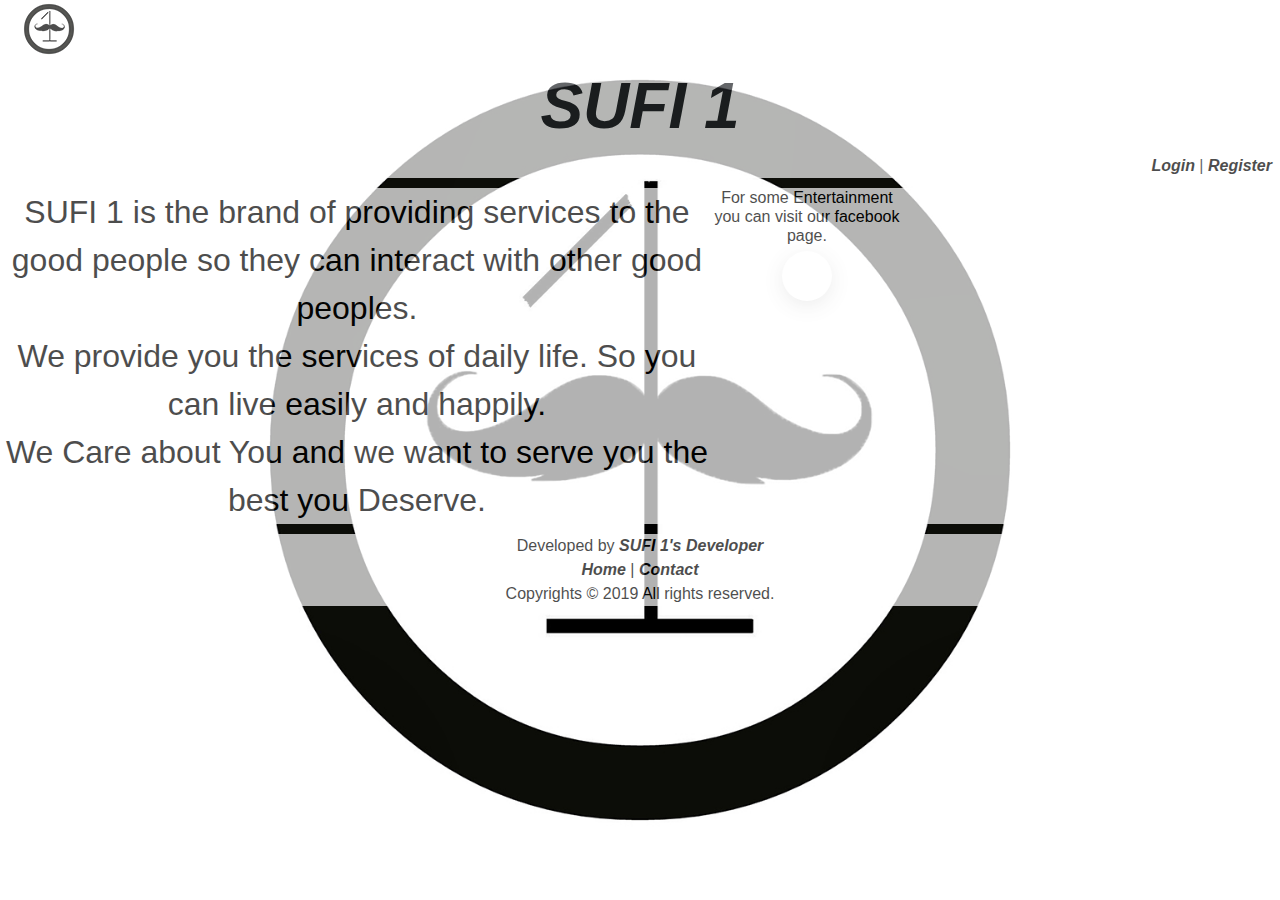
==== commit cd4bbe0c: "Merge remote-tracking branch 'origin/master'" ====
--- a/about.html
+++ b/about.html
@@ -31,13 +31,13 @@
 <div class="body">
 
 
-    <div class="about" style="width: 100%">
+    <div class="about">
         SUFI 1 is the brand of providing services to the good people so they can interact with other good peoples.<br />
         We provide you the services of daily life. So you can live easily and happily.<br>
         We Care about You and we want to serve you the best you Deserve.<br>
-        For some Entertainment you can visit our Facebook page
-        <a href="https://www.facebook.com/1sofficial" class="fa fa-facebook">
-    </a>
+        <h6>For some Entertainment you can visit our facebook page.<a href="https://www.facebook.com/1sofficial" class="social-item">
+        <i class="fa fa-facebook-f"></i>
+        </a></h6>
     </div>
 
 </div>
--- a/css/main.css
+++ b/css/main.css
@@ -117,17 +117,58 @@
 }
 /*Footer Ends*/
 
+/*Social items*/
+
+.social-item {
+    font-size: 25px;
+    color: #3b5998;
+    display: -webkit-box;
+    display: -webkit-flex;
+    display: -moz-box;
+    display: -ms-flexbox;
+    display: flex;
+    justify-content: center;
+    align-items: center;
+    width: 50px;
+    height: 50px;
+    border-radius: 50%;
+    background-color: #fff;
+    margin: 5px;
+    box-shadow: 0 5px 20px 0 rgba(0, 0, 0, 0.1);
+    -moz-box-shadow: 0 5px 20px 0 rgba(0, 0, 0, 0.1);
+    -webkit-box-shadow: 0 5px 20px 0 rgba(0, 0, 0, 0.1);
+    -o-box-shadow: 0 5px 20px 0 rgba(0, 0, 0, 0.1);
+}
+
+.social-item img {
+    width: 26px;
+}
+
+.social-item:hover {
+    color: #3b5998;
+    box-shadow: 0 5px 20px 0 rgba(0, 0, 0, 0.2);
+    -moz-box-shadow: 0 5px 20px 0 rgba(0, 0, 0, 0.2);
+    -webkit-box-shadow: 0 5px 20px 0 rgba(0, 0, 0, 0.2);
+    -o-box-shadow: 0 5px 20px 0 rgba(0, 0, 0, 0.2);
+}
+
+/*Social Item ends*/
 
 /* About page ---------------------------------------------------- */
 .about{
     color: #000;
     display: flex;
-    align-self: center;
+    align-content: center;
     font-size: 2rem;
     text-align: center;
     text-align: -moz-center;
     text-align: -webkit-center;
     width: 900px;
+    justify-content: center;
+
+}
+.about>*:first-child{
+    child-align: middle;
 }
 /* Contact page ------------------------------------------------------ */
 
@@ -369,7 +410,7 @@
 /*focus input ends*/
 
 
-/*login button*/
+/*reg button*/
 .w-reg-form-btn{
     width: 100%;
     display: -webkit-box;
@@ -412,4 +453,284 @@
     -moz-box-shadow: 0 10px 30px 0 rgba(0, 0, 0, 1);
     -webkit-box-shadow: 0 10px 30px 0 rgba(0, 0, 0, 1);
     -o-box-shadow: 0 10px 30px 0 rgba(0, 0, 0, 1);
+}
+
+
+/*Forget Password page*/
+
+.login-container{
+    width: 100%;
+    min-height: 100vh;
+    display: -webkit-box;
+    display: -webkit-flex;
+    display: -moz-box;
+    display: -ms-flexbox;
+    display: flex;
+    flex-wrap: wrap;
+    justify-content: center;
+    align-items: center;
+    padding: 15px;
+    background-repeat: no-repeat;
+    background-size: cover;
+    background-position: center;
+    position: relative;
+    z-index: 1;
+}
+.wrap-login{
+    width: 390px;
+    background: #fff;
+    border-radius: 10px;
+    overflow: hidden;
+    box-shadow: 0 3px 20px 0 rgba(0, 0, 0, 0.1);
+    -moz-box-shadow: 0 3px 20px 0 rgba(0, 0, 0, 0.1);
+    -webkit-box-shadow: 0 3px 20px 0 rgba(0, 0, 0, 0.1);
+    -o-box-shadow: 0 3px 20px 0 rgba(0, 0, 0, 0.1);
+}
+.login-form-title{
+    display: block;
+    font-size: 30px;
+    color: #000000;
+    line-height: 1.2;
+    text-align: center;
+    font-weight: bold;
+}
+/*1 part ends*/
+
+/*input starts*/
+.validate-input{
+    position: relative;
+
+}
+.wrap-input{
+    width: 100%;
+    position: relative;
+    background-color: #fff;
+    border-radius: 20px;
+}
+
+.input{
+    font-size: 16px;
+    color: #000000;
+    line-height: 1.2;
+    display: block;
+    width: 100%;
+    height: 62px;
+    background: transparent;
+    padding: 0 20px 0 23px;
+}
+/*input ends*/
+
+/*focus input*/
+.focus-input{
+    display: block;
+    position: absolute;
+    width: 100%;
+    height: 100%;
+    top: 0;
+    left: 0;
+    pointer-events: none;
+    border-radius: 20px;
+    box-shadow: 0 5px 30px 0 rgba(0, 0, 0, 0.1);
+    -moz-box-shadow: 0 5px 30px 0 rgba(0, 0, 0, 0.1);
+    -webkit-box-shadow: 0 5px 30px 0 rgba(0, 0, 0, 0.1);
+    -o-box-shadow: 0 5px 30px 0 rgba(0, 0, 0, 0.1);
+    -webkit-transition: all 0.4s;
+    -o-transition: all 0.4s;
+    -moz-transition: all 0.4s;
+    transition: all 0.4s;
+}
+
+.input:focus + .focus-input {
+    box-shadow: 0 5px 30px 0 rgba(0, 0, 0, 0.2);
+    -moz-box-shadow: 0 5px 30px 0 rgba(0, 0, 0, 0.2);
+    -webkit-box-shadow: 0 5px 30px 0 rgba(0, 0, 0, 0.2);
+    -o-box-shadow: 0 5px 30px 0 rgba(0, 0, 0, 0.2);
+}
+
+/*focus input ends*/
+
+
+/*login button*/
+.w-login-form-btn{
+    width: 100%;
+    display: -webkit-box;
+    display: -webkit-flex;
+    display: -moz-box;
+    display: -ms-flexbox;
+    display: flex;
+    flex-wrap: wrap;
+    justify-content: center;
+}
+.login-form-btn{
+    display: -webkit-box;
+    display: -webkit-flex;
+    display: -moz-box;
+    display: -ms-flexbox;
+    display: flex;
+    justify-content: center;
+    align-items: center;
+    padding: 0 20px;
+    min-width: 160px;
+    height: 50px;
+    background-color: #000000;
+    border-radius: 25px;
+    font-size: 14px;
+    color: #fff;
+    line-height: 1.2;
+    text-transform: uppercase;
+    -webkit-transition: all 0.4s;
+    -o-transition: all 0.4s;
+    -moz-transition: all 0.4s;
+    transition: all 0.4s;
+    box-shadow: 0 10px 30px 0 rgba(0, 0, 0, 0.5);
+    -moz-box-shadow: 0 10px 30px 0 rgba(0, 0, 0, 0.5);
+    -webkit-box-shadow: 0 10px 30px 0 rgba(0, 0, 0, 0.5);
+    -o-box-shadow: 0 10px 30px 0 rgba(0, 0, 0, 0.5);
+}
+.login-form-btn:hover {
+    background-color: #000000;
+    box-shadow: 0 10px 30px 0 rgba(0, 0, 0, 1);
+    -moz-box-shadow: 0 10px 30px 0 rgba(0, 0, 0, 1);
+    -webkit-box-shadow: 0 10px 30px 0 rgba(0, 0, 0, 1);
+    -o-box-shadow: 0 10px 30px 0 rgba(0, 0, 0, 1);
+}
+/*login button ends*/
+
+
+/*  Register page ---------------------------------------------*/
+.fg-container{
+    width: 100%;
+    min-height: 100vh;
+    display: -webkit-box;
+    display: -webkit-flex;
+    display: -moz-box;
+    display: -ms-flexbox;
+    display: flex;
+    flex-wrap: wrap;
+    justify-content: center;
+    align-items: center;
+    padding: 15px;
+    background-repeat: no-repeat;
+    background-size: cover;
+    background-position: center;
+    position: relative;
+    z-index: 1;
+}
+.wrap-fg{
+    width: 390px;
+    background: #fff;
+    border-radius: 10px;
+    overflow: hidden;
+    box-shadow: 0 3px 20px 0 rgba(0, 0, 0, 0.1);
+    -moz-box-shadow: 0 3px 20px 0 rgba(0, 0, 0, 0.1);
+    -webkit-box-shadow: 0 3px 20px 0 rgba(0, 0, 0, 0.1);
+    -o-box-shadow: 0 3px 20px 0 rgba(0, 0, 0, 0.1);
+}
+.fg-form-title{
+    display: block;
+    font-size: 30px;
+    color: #000000;
+    line-height: 1.2;
+    text-align: center;
+    font-weight: bold;
+}
+/*1 part ends*/
+
+/*input starts*/
+.validate-input{
+    position: relative;
+
+}
+.wrap-input{
+    width: 100%;
+    position: relative;
+    background-color: #fff;
+    border-radius: 20px;
+}
+
+.input{
+    font-size: 16px;
+    color: #000000;
+    line-height: 1.2;
+    display: block;
+    width: 100%;
+    height: 62px;
+    background: transparent;
+    padding: 0 20px 0 23px;
+}
+/*input ends*/
+
+/*focus input*/
+.focus-input{
+    display: block;
+    position: absolute;
+    width: 100%;
+    height: 100%;
+    top: 0;
+    left: 0;
+    pointer-events: none;
+    border-radius: 20px;
+    box-shadow: 0 5px 30px 0 rgba(0, 0, 0, 0.1);
+    -moz-box-shadow: 0 5px 30px 0 rgba(0, 0, 0, 0.1);
+    -webkit-box-shadow: 0 5px 30px 0 rgba(0, 0, 0, 0.1);
+    -o-box-shadow: 0 5px 30px 0 rgba(0, 0, 0, 0.1);
+    -webkit-transition: all 0.4s;
+    -o-transition: all 0.4s;
+    -moz-transition: all 0.4s;
+    transition: all 0.4s;
+}
+
+.input:focus + .focus-input {
+    box-shadow: 0 5px 30px 0 rgba(0, 0, 0, 0.2);
+    -moz-box-shadow: 0 5px 30px 0 rgba(0, 0, 0, 0.2);
+    -webkit-box-shadow: 0 5px 30px 0 rgba(0, 0, 0, 0.2);
+    -o-box-shadow: 0 5px 30px 0 rgba(0, 0, 0, 0.2);
+}
+
+/*focus input ends*/
+
+
+/*fg button*/
+.w-fg-form-btn{
+    width: 100%;
+    display: -webkit-box;
+    display: -webkit-flex;
+    display: -moz-box;
+    display: -ms-flexbox;
+    display: flex;
+    flex-wrap: wrap;
+    justify-content: center;
+}
+.fg-form-btn{
+    display: -webkit-box;
+    display: -webkit-flex;
+    display: -moz-box;
+    display: -ms-flexbox;
+    display: flex;
+    justify-content: center;
+    align-items: center;
+    padding: 0 20px;
+    min-width: 160px;
+    height: 50px;
+    background-color: #000000;
+    border-radius: 25px;
+    font-size: 14px;
+    color: #fff;
+    line-height: 1.2;
+    text-transform: uppercase;
+    -webkit-transition: all 0.4s;
+    -o-transition: all 0.4s;
+    -moz-transition: all 0.4s;
+    transition: all 0.4s;
+    box-shadow: 0 10px 30px 0 rgba(0, 0, 0, 0.5);
+    -moz-box-shadow: 0 10px 30px 0 rgba(0, 0, 0, 0.5);
+    -webkit-box-shadow: 0 10px 30px 0 rgba(0, 0, 0, 0.5);
+    -o-box-shadow: 0 10px 30px 0 rgba(0, 0, 0, 0.5);
+}
+.fg-form-btn:hover {
+    background-color: #000000;
+    box-shadow: 0 10px 30px 0 rgba(0, 0, 0, 1);
+    -moz-box-shadow: 0 10px 30px 0 rgba(0, 0, 0, 1);
+    -webkit-box-shadow: 0 10px 30px 0 rgba(0, 0, 0, 1);
+    -o-box-shadow: 0 10px 30px 0 rgba(0, 0, 0, 1);
 }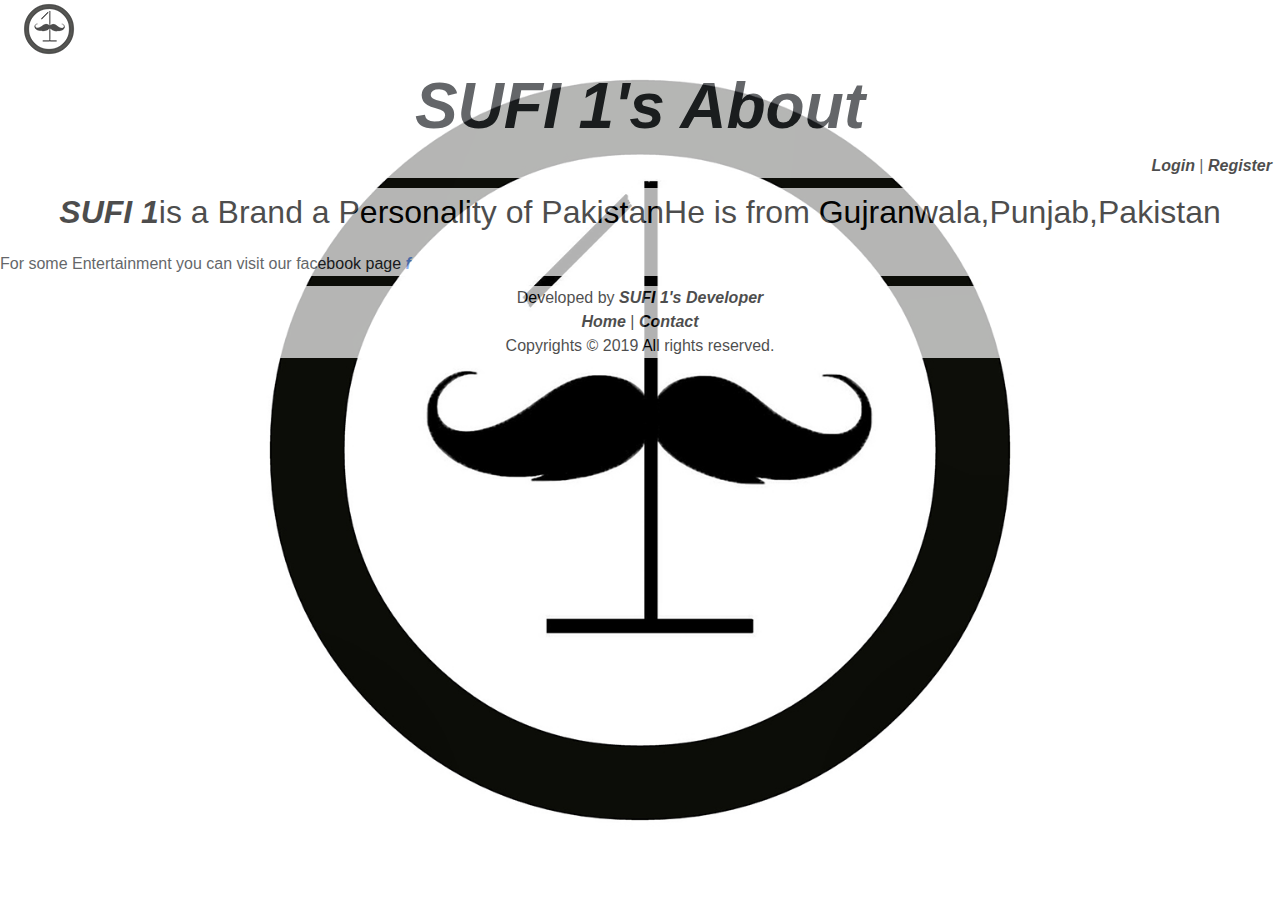
==== commit 6ff33be9: "Merge remote-tracking branch 'origin/master'" ====
--- a/about.html
+++ b/about.html
@@ -3,7 +3,7 @@
 <head>
     <meta charset="UTF-8">
     <meta name="viewport" content="width=device-width, initial-scale=1">
-    <title>About SUFI 1</title>
+    <title>SUFI 1's About</title>
     <link rel="icon" type="image/png" href="images/icons/sufi1icon.png"/>
     <link rel="stylesheet" type="text/css" href="css/main.css">
     <link rel="stylesheet" href="https://stackpath.bootstrapcdn.com/bootstrap/4.3.1/css/bootstrap.min.css" integrity="sha384-ggOyR0iXCbMQv3Xipma34MD+dH/1fQ784/j6cY/iJTQUOhcWr7x9JvoRxT2MZw1T" crossorigin="anonymous">
@@ -19,7 +19,7 @@
         <img  src="images/icons/sufi1icon.png" alt="Home" title="Home" style="color: transparent" >
     </a>
     <div class="name" >
-        SUFI 1
+        SUFI 1's About
     </div>
     <div class="sign">
         <a href="login.html" style="color: black">Login </a>|
@@ -32,12 +32,17 @@
 
 
     <div class="about">
-        SUFI 1 is the brand of providing services to the good people so they can interact with other good peoples.<br />
-        We provide you the services of daily life. So you can live easily and happily.<br>
-        We Care about You and we want to serve you the best you Deserve.<br>
-        <h6>For some Entertainment you can visit our facebook page.<a href="https://www.facebook.com/1sofficial" class="social-item">
-        <i class="fa fa-facebook-f"></i>
-        </a></h6>
+        <span class="sufi">SUFI 1</span> is a Brand a Personality of Pakistan<br>
+        <p>
+            He is from Gujranwala,Punjab,Pakistan
+
+        </p>
+
+    </div>
+    <div class="social">
+        For some Entertainment you can visit our facebook page
+        <a href="https://www.facebook.com/1sofficial" class="fb">f</a>
+
     </div>
 
 </div>
--- a/css/main.css
+++ b/css/main.css
@@ -7,117 +7,68 @@
     text-decoration: -moz-none;
 }
 a:hover{
-
+color: black;
 }
 a:focus {
     outline: none !important;
 }
-
+/*input starts*/
 .input{
     border: none;
     outline: none;
-}
+    font-size: 16px;
+    color: #000000;
+    line-height: 1.2;
+    display: block;
+    width: 100%;
+    height: 62px;
+    background: transparent;
+    padding: 0 20px 0 23px;
+    margin: 0 2px 0 2px;
+}
+.wrap-input{
+    width: 100%;
+    position: relative;
+    background-color: #fff;
+    border-radius: 20px;
+    margin: 5px 0;
+}
+.validate-input{
+    position: relative;
+}
+
+/*input ends*/
+
+/*focus input*/
+.focus-input{
+    display: block;
+    position: absolute;
+    width: 100%;
+    height: 100%;
+    top: 0;
+    left: 0;
+    pointer-events: none;
+    border-radius: 20px;
+    box-shadow: 0 5px 30px 0 rgba(0, 0, 0, 1.0);
+    -moz-box-shadow: 0 5px 30px 0 rgba(0, 0, 0, 1.0);
+    -webkit-box-shadow: 0 5px 30px 0 rgba(0, 0, 0, 1.0);
+    -o-box-shadow: 0 5px 30px 0 rgba(0, 0, 0, 1.0);
+    -webkit-transition: all 0.4s;
+    -o-transition: all 0.4s;
+    -moz-transition: all 0.4s;
+    transition: all 0.4s;
+}
+
+.input:focus + .focus-input {
+    box-shadow: 0 5px 30px 0 rgba(0, 0, 0, 1.2);
+    -moz-box-shadow: 0 5px 30px 0 rgba(0, 0, 0, 1.2);
+    -webkit-box-shadow: 0 5px 30px 0 rgba(0, 0, 0, 1.2);
+    -o-box-shadow: 0 5px 30px 0 rgba(0, 0, 0, 1.2);
+}
+
+/*focus input ends*/
 
 /* Social */
-
-
-/* Social Ends */
-
-/* main styling-------------------------------------------------------- */
-
-/*Body Starts*/
-.body{
-    margin: 0 3px;
-    background-color: white;
-    opacity: 0.7;
-}
-/*Head starts*/
-
-.head {
-    display: flex;
-    flex-direction: column;
-    margin-bottom: 10px;
-    background-color: white;
-    opacity: 0.7;
-}
-.head .home{
-    margin-left: 20px;
-    border-radius: 50px;
-    width: 48px;
-    background-color: transparent;
-}
-.head .name{
-    align-self: center;
-    font-family: -apple-system, BlinkMacSystemFont, "Segoe UI", Roboto, "Helvetica Neue", Arial, sans-serif, "Apple Color Emoji", "Segoe UI Emoji", "Segoe UI Symbol", "Noto Color Emoji";
-    font-weight: bolder;
-    font-style: italic;
-    font-size: 4rem;
-}
-.head .sign{
-    align-self: flex-end;
-    margin-right: 8px;
-}
-
-/*head ended*/
-
-
-body{
-
-    background: url(../images/bg-01.jpg) no-repeat center center fixed #000;
-    transition-property: background-position;
-    transition-duration: 1s;
-    transform-style: preserve-3d;
-    position: relative;
-    -webkit-background-size: cover;
-    -moz-background-size: cover;
-    -o-background-size: cover;
-    background-size: cover;
-    margin: 0;
-
-}
-.introduction{
-    color: white;
-    background-color: black;
-    filter: alpha(opacity=0.7);
-    text-align: center;
-    text-align: -moz-center;
-    text-align: -webkit-center;
-    font-size:3em;
-    width: 500px;
-    margin-left: 100px;
-    opacity: 100%;
-    transition-duration: 2s;
-    transform-style: preserve-3d;
-    justify-content: center;
-}
-
-.news-intro{
-    text-align: center;
-    justify-content: center;
-}
-
-.news-intro .news-link{
-}
-
-
-/*Body ends*/
-
-/*Footer starts*/
-footer{
-    position: relative;
-    bottom: 0;
-    left: 0;
-    right: 0;
-    height: border-box;
-    color: black;
-    opacity: 0.7;
-    text-align: center;
-    background-color: white;
-    margin-top: 10px;
-}
-/*Footer Ends*/
-
-/*Social items*/
 
 .social-item {
     font-size: 25px;
@@ -151,8 +102,115 @@
     -webkit-box-shadow: 0 5px 20px 0 rgba(0, 0, 0, 0.2);
     -o-box-shadow: 0 5px 20px 0 rgba(0, 0, 0, 0.2);
 }
-
-/*Social Item ends*/
+.fb{
+    color:cornflowerblue;
+}
+
+/* Social Ends */
+
+/* main styling-------------------------------------------------------- */
+
+/*Body Starts*/
+.body{
+    margin: 0;
+    background-color: white;
+    opacity: 0.7;
+}
+/*Head starts*/
+
+.head {
+    display: flex;
+    flex-direction: column;
+    margin-bottom: 10px;
+    background-color: white;
+    opacity: 0.7;
+}
+.head .home{
+    margin-left: 20px;
+    border-radius: 50px;
+    width: 48px;
+    background-color: transparent;
+}
+.head .name{
+    align-self: center;
+    font-family: -apple-system, BlinkMacSystemFont, "Segoe UI", Roboto, "Helvetica Neue", Arial, sans-serif, "Apple Color Emoji", "Segoe UI Emoji", "Segoe UI Symbol", "Noto Color Emoji";
+    font-weight: bolder;
+    font-style: italic;
+    font-size: 4rem;
+    display: inline-block;
+}
+.head .sign{
+    align-self: flex-end;
+    margin-right: 8px;
+}
+
+/*head ended*/
+
+
+body{
+
+    background: url(../images/bg-01.jpg) no-repeat center center fixed #000;
+    transition-property: background-position;
+    transition-duration: 1s;
+    transform-style: preserve-3d;
+    position: relative;
+    -webkit-background-size: cover;
+    -moz-background-size: cover;
+    -o-background-size: cover;
+    background-size: cover;
+    margin: 0;
+
+}
+
+.welcome{
+    text-align: center;
+    margin: 3px;
+    height: 50vh;
+    font-size: 6rem;
+
+}
+.sufi{
+    font-style: italic;
+    font-weight: bold;
+
+}
+
+.introduction{
+    color: white;
+    background-color: black;
+    text-align: center;
+    font-size: 4rem;
+    height: 50vh;
+}
+
+.news-intro{
+    margin-top: 10px;
+    text-align: center;
+    justify-content: center;
+    height: 50vh;
+}
+
+.news-intro .news-link{
+}
+
+
+/*Body ends*/
+
+/*Footer starts*/
+footer{
+    position: relative;
+    bottom: 0;
+    left: 0;
+    right: 0;
+    height: border-box;
+    color: black;
+    opacity: 0.7;
+    text-align: center;
+    background-color: white;
+    margin-top: 10px;
+}
+/*Footer Ends*/
+
 
 /* About page ---------------------------------------------------- */
 .about{
@@ -163,7 +221,6 @@
     text-align: center;
     text-align: -moz-center;
     text-align: -webkit-center;
-    width: 900px;
     justify-content: center;
 
 }
@@ -201,10 +258,10 @@
     background: #fff;
     border-radius: 10px;
     overflow: hidden;
-    box-shadow: 0 3px 20px 0 rgba(0, 0, 0, 0.1);
-    -moz-box-shadow: 0 3px 20px 0 rgba(0, 0, 0, 0.1);
-    -webkit-box-shadow: 0 3px 20px 0 rgba(0, 0, 0, 0.1);
-    -o-box-shadow: 0 3px 20px 0 rgba(0, 0, 0, 0.1);
+    box-shadow: 0 3px 20px 0 rgba(0, 0, 0, 1.2);
+    -moz-box-shadow: 0 3px 20px 0 rgba(0, 0, 0, 1.2);
+    -webkit-box-shadow: 0 3px 20px 0 rgba(0, 0, 0, 1.2);
+    -o-box-shadow: 0 3px 20px 0 rgba(0, 0, 0, 1.2);
 }
 .login-form-title{
     display: block;
@@ -215,60 +272,6 @@
     font-weight: bold;
 }
 /*1 part ends*/
-
-/*input starts*/
-.validate-input{
-    position: relative;
-
-}
-.wrap-input{
-    width: 100%;
-    position: relative;
-    background-color: #fff;
-    border-radius: 20px;
-}
-
-.input{
-    font-size: 16px;
-    color: #000000;
-    line-height: 1.2;
-    display: block;
-    width: 100%;
-    height: 62px;
-    background: transparent;
-    padding: 0 20px 0 23px;
-}
-/*input ends*/
-
-/*focus input*/
-.focus-input{
-    display: block;
-    position: absolute;
-    width: 100%;
-    height: 100%;
-    top: 0;
-    left: 0;
-    pointer-events: none;
-    border-radius: 20px;
-    box-shadow: 0 5px 30px 0 rgba(0, 0, 0, 0.1);
-    -moz-box-shadow: 0 5px 30px 0 rgba(0, 0, 0, 0.1);
-    -webkit-box-shadow: 0 5px 30px 0 rgba(0, 0, 0, 0.1);
-    -o-box-shadow: 0 5px 30px 0 rgba(0, 0, 0, 0.1);
-    -webkit-transition: all 0.4s;
-    -o-transition: all 0.4s;
-    -moz-transition: all 0.4s;
-    transition: all 0.4s;
-}
-
-.input:focus + .focus-input {
-    box-shadow: 0 5px 30px 0 rgba(0, 0, 0, 0.2);
-    -moz-box-shadow: 0 5px 30px 0 rgba(0, 0, 0, 0.2);
-    -webkit-box-shadow: 0 5px 30px 0 rgba(0, 0, 0, 0.2);
-    -o-box-shadow: 0 5px 30px 0 rgba(0, 0, 0, 0.2);
-}
-
-/*focus input ends*/
-
 
 /*login button*/
 .w-login-form-btn{
@@ -315,8 +318,17 @@
     -o-box-shadow: 0 10px 30px 0 rgba(0, 0, 0, 1);
 }
 /*login button ends*/
-
-
+/* fg link*/
+.fg-password{
+    display: block;
+    color: #000000;
+    line-height: 1.2;
+    font-weight: bold;
+    margin: 5px;
+
+}
+
+/*------------------------------------------------*/
 /*  Register page ---------------------------------------------*/
 .reg-container{
     width: 100%;
@@ -341,10 +353,10 @@
     background: #fff;
     border-radius: 10px;
     overflow: hidden;
-    box-shadow: 0 3px 20px 0 rgba(0, 0, 0, 0.1);
-    -moz-box-shadow: 0 3px 20px 0 rgba(0, 0, 0, 0.1);
-    -webkit-box-shadow: 0 3px 20px 0 rgba(0, 0, 0, 0.1);
-    -o-box-shadow: 0 3px 20px 0 rgba(0, 0, 0, 0.1);
+    box-shadow: 0 3px 20px 0 rgba(0, 0, 0, 1.0);
+    -moz-box-shadow: 0 3px 20px 0 rgba(0, 0, 0, 1.0);
+    -webkit-box-shadow: 0 3px 20px 0 rgba(0, 0, 0, 1.0);
+    -o-box-shadow: 0 3px 20px 0 rgba(0, 0, 0, 1.0);
 }
 .reg-form-title{
     display: block;
@@ -355,59 +367,6 @@
     font-weight: bold;
 }
 /*1 part ends*/
-
-/*input starts*/
-.validate-input{
-    position: relative;
-
-}
-.wrap-input{
-    width: 100%;
-    position: relative;
-    background-color: #fff;
-    border-radius: 20px;
-}
-
-.input{
-    font-size: 16px;
-    color: #000000;
-    line-height: 1.2;
-    display: block;
-    width: 100%;
-    height: 62px;
-    background: transparent;
-    padding: 0 20px 0 23px;
-}
-/*input ends*/
-
-/*focus input*/
-.focus-input{
-    display: block;
-    position: absolute;
-    width: 100%;
-    height: 100%;
-    top: 0;
-    left: 0;
-    pointer-events: none;
-    border-radius: 20px;
-    box-shadow: 0 5px 30px 0 rgba(0, 0, 0, 0.1);
-    -moz-box-shadow: 0 5px 30px 0 rgba(0, 0, 0, 0.1);
-    -webkit-box-shadow: 0 5px 30px 0 rgba(0, 0, 0, 0.1);
-    -o-box-shadow: 0 5px 30px 0 rgba(0, 0, 0, 0.1);
-    -webkit-transition: all 0.4s;
-    -o-transition: all 0.4s;
-    -moz-transition: all 0.4s;
-    transition: all 0.4s;
-}
-
-.input:focus + .focus-input {
-    box-shadow: 0 5px 30px 0 rgba(0, 0, 0, 0.2);
-    -moz-box-shadow: 0 5px 30px 0 rgba(0, 0, 0, 0.2);
-    -webkit-box-shadow: 0 5px 30px 0 rgba(0, 0, 0, 0.2);
-    -o-box-shadow: 0 5px 30px 0 rgba(0, 0, 0, 0.2);
-}
-
-/*focus input ends*/
 
 
 /*reg button*/
@@ -458,7 +417,7 @@
 
 /*Forget Password page*/
 
-.login-container{
+.fg-container{
     width: 100%;
     min-height: 100vh;
     display: -webkit-box;
@@ -476,17 +435,17 @@
     position: relative;
     z-index: 1;
 }
-.wrap-login{
+.wrap-fg{
     width: 390px;
     background: #fff;
     border-radius: 10px;
     overflow: hidden;
-    box-shadow: 0 3px 20px 0 rgba(0, 0, 0, 0.1);
-    -moz-box-shadow: 0 3px 20px 0 rgba(0, 0, 0, 0.1);
-    -webkit-box-shadow: 0 3px 20px 0 rgba(0, 0, 0, 0.1);
-    -o-box-shadow: 0 3px 20px 0 rgba(0, 0, 0, 0.1);
-}
-.login-form-title{
+    box-shadow: 0 3px 20px 0 rgba(0, 0, 0, 1.1);
+    -moz-box-shadow: 0 3px 20px 0 rgba(0, 0, 0, 1.1);
+    -webkit-box-shadow: 0 3px 20px 0 rgba(0, 0, 0, 1.1);
+    -o-box-shadow: 0 3px 20px 0 rgba(0, 0, 0, 1.1);
+}
+.fg-form-title{
     display: block;
     font-size: 30px;
     color: #000000;
@@ -496,62 +455,8 @@
 }
 /*1 part ends*/
 
-/*input starts*/
-.validate-input{
-    position: relative;
-
-}
-.wrap-input{
-    width: 100%;
-    position: relative;
-    background-color: #fff;
-    border-radius: 20px;
-}
-
-.input{
-    font-size: 16px;
-    color: #000000;
-    line-height: 1.2;
-    display: block;
-    width: 100%;
-    height: 62px;
-    background: transparent;
-    padding: 0 20px 0 23px;
-}
-/*input ends*/
-
-/*focus input*/
-.focus-input{
-    display: block;
-    position: absolute;
-    width: 100%;
-    height: 100%;
-    top: 0;
-    left: 0;
-    pointer-events: none;
-    border-radius: 20px;
-    box-shadow: 0 5px 30px 0 rgba(0, 0, 0, 0.1);
-    -moz-box-shadow: 0 5px 30px 0 rgba(0, 0, 0, 0.1);
-    -webkit-box-shadow: 0 5px 30px 0 rgba(0, 0, 0, 0.1);
-    -o-box-shadow: 0 5px 30px 0 rgba(0, 0, 0, 0.1);
-    -webkit-transition: all 0.4s;
-    -o-transition: all 0.4s;
-    -moz-transition: all 0.4s;
-    transition: all 0.4s;
-}
-
-.input:focus + .focus-input {
-    box-shadow: 0 5px 30px 0 rgba(0, 0, 0, 0.2);
-    -moz-box-shadow: 0 5px 30px 0 rgba(0, 0, 0, 0.2);
-    -webkit-box-shadow: 0 5px 30px 0 rgba(0, 0, 0, 0.2);
-    -o-box-shadow: 0 5px 30px 0 rgba(0, 0, 0, 0.2);
-}
-
-/*focus input ends*/
-
-
-/*login button*/
-.w-login-form-btn{
+/*fg button*/
+.w-fg-form-btn{
     width: 100%;
     display: -webkit-box;
     display: -webkit-flex;
@@ -561,7 +466,7 @@
     flex-wrap: wrap;
     justify-content: center;
 }
-.login-form-btn{
+.fg-form-btn{
     display: -webkit-box;
     display: -webkit-flex;
     display: -moz-box;
@@ -587,150 +492,11 @@
     -webkit-box-shadow: 0 10px 30px 0 rgba(0, 0, 0, 0.5);
     -o-box-shadow: 0 10px 30px 0 rgba(0, 0, 0, 0.5);
 }
-.login-form-btn:hover {
-    background-color: #000000;
-    box-shadow: 0 10px 30px 0 rgba(0, 0, 0, 1);
-    -moz-box-shadow: 0 10px 30px 0 rgba(0, 0, 0, 1);
-    -webkit-box-shadow: 0 10px 30px 0 rgba(0, 0, 0, 1);
-    -o-box-shadow: 0 10px 30px 0 rgba(0, 0, 0, 1);
-}
-/*login button ends*/
-
-
-/*  Register page ---------------------------------------------*/
-.fg-container{
-    width: 100%;
-    min-height: 100vh;
-    display: -webkit-box;
-    display: -webkit-flex;
-    display: -moz-box;
-    display: -ms-flexbox;
-    display: flex;
-    flex-wrap: wrap;
-    justify-content: center;
-    align-items: center;
-    padding: 15px;
-    background-repeat: no-repeat;
-    background-size: cover;
-    background-position: center;
-    position: relative;
-    z-index: 1;
-}
-.wrap-fg{
-    width: 390px;
-    background: #fff;
-    border-radius: 10px;
-    overflow: hidden;
-    box-shadow: 0 3px 20px 0 rgba(0, 0, 0, 0.1);
-    -moz-box-shadow: 0 3px 20px 0 rgba(0, 0, 0, 0.1);
-    -webkit-box-shadow: 0 3px 20px 0 rgba(0, 0, 0, 0.1);
-    -o-box-shadow: 0 3px 20px 0 rgba(0, 0, 0, 0.1);
-}
-.fg-form-title{
-    display: block;
-    font-size: 30px;
-    color: #000000;
-    line-height: 1.2;
-    text-align: center;
-    font-weight: bold;
-}
-/*1 part ends*/
-
-/*input starts*/
-.validate-input{
-    position: relative;
-
-}
-.wrap-input{
-    width: 100%;
-    position: relative;
-    background-color: #fff;
-    border-radius: 20px;
-}
-
-.input{
-    font-size: 16px;
-    color: #000000;
-    line-height: 1.2;
-    display: block;
-    width: 100%;
-    height: 62px;
-    background: transparent;
-    padding: 0 20px 0 23px;
-}
-/*input ends*/
-
-/*focus input*/
-.focus-input{
-    display: block;
-    position: absolute;
-    width: 100%;
-    height: 100%;
-    top: 0;
-    left: 0;
-    pointer-events: none;
-    border-radius: 20px;
-    box-shadow: 0 5px 30px 0 rgba(0, 0, 0, 0.1);
-    -moz-box-shadow: 0 5px 30px 0 rgba(0, 0, 0, 0.1);
-    -webkit-box-shadow: 0 5px 30px 0 rgba(0, 0, 0, 0.1);
-    -o-box-shadow: 0 5px 30px 0 rgba(0, 0, 0, 0.1);
-    -webkit-transition: all 0.4s;
-    -o-transition: all 0.4s;
-    -moz-transition: all 0.4s;
-    transition: all 0.4s;
-}
-
-.input:focus + .focus-input {
-    box-shadow: 0 5px 30px 0 rgba(0, 0, 0, 0.2);
-    -moz-box-shadow: 0 5px 30px 0 rgba(0, 0, 0, 0.2);
-    -webkit-box-shadow: 0 5px 30px 0 rgba(0, 0, 0, 0.2);
-    -o-box-shadow: 0 5px 30px 0 rgba(0, 0, 0, 0.2);
-}
-
-/*focus input ends*/
-
-
-/*fg button*/
-.w-fg-form-btn{
-    width: 100%;
-    display: -webkit-box;
-    display: -webkit-flex;
-    display: -moz-box;
-    display: -ms-flexbox;
-    display: flex;
-    flex-wrap: wrap;
-    justify-content: center;
-}
-.fg-form-btn{
-    display: -webkit-box;
-    display: -webkit-flex;
-    display: -moz-box;
-    display: -ms-flexbox;
-    display: flex;
-    justify-content: center;
-    align-items: center;
-    padding: 0 20px;
-    min-width: 160px;
-    height: 50px;
-    background-color: #000000;
-    border-radius: 25px;
-    font-size: 14px;
-    color: #fff;
-    line-height: 1.2;
-    text-transform: uppercase;
-    -webkit-transition: all 0.4s;
-    -o-transition: all 0.4s;
-    -moz-transition: all 0.4s;
-    transition: all 0.4s;
-    box-shadow: 0 10px 30px 0 rgba(0, 0, 0, 0.5);
-    -moz-box-shadow: 0 10px 30px 0 rgba(0, 0, 0, 0.5);
-    -webkit-box-shadow: 0 10px 30px 0 rgba(0, 0, 0, 0.5);
-    -o-box-shadow: 0 10px 30px 0 rgba(0, 0, 0, 0.5);
-}
 .fg-form-btn:hover {
     background-color: #000000;
     box-shadow: 0 10px 30px 0 rgba(0, 0, 0, 1);
     -moz-box-shadow: 0 10px 30px 0 rgba(0, 0, 0, 1);
     -webkit-box-shadow: 0 10px 30px 0 rgba(0, 0, 0, 1);
     -o-box-shadow: 0 10px 30px 0 rgba(0, 0, 0, 1);
-}+}
+/*fg button ends*/
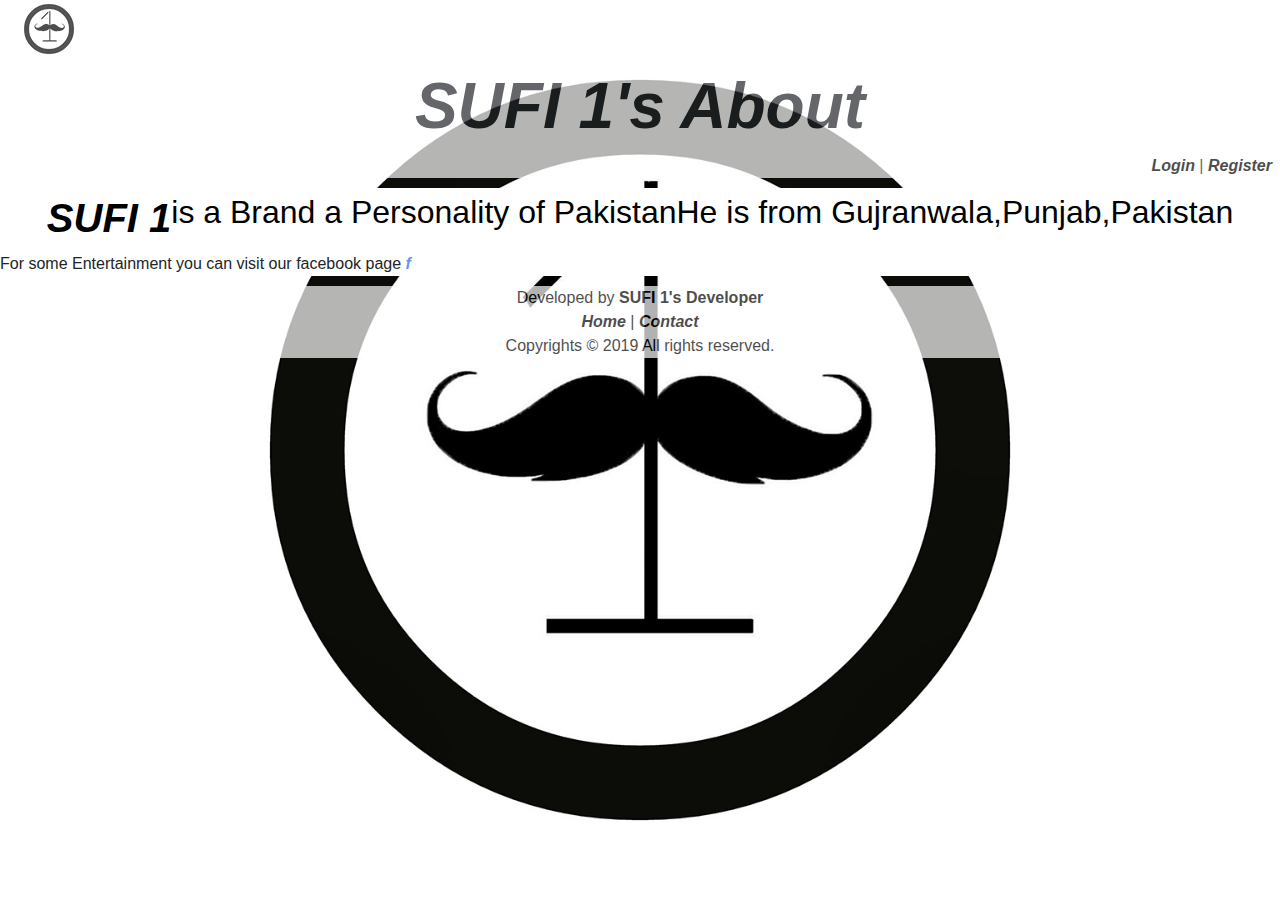
==== commit b11cc2d3: "Merge remote-tracking branch 'origin/master'" ====
--- a/about.html
+++ b/about.html
@@ -15,15 +15,15 @@
 
 
 <div class="head">
-    <a class="home" href="index.html" style="color: whitesmoke" translate="yes">
+    <a class="home" href="index.php" style="color: whitesmoke" translate="yes">
         <img  src="images/icons/sufi1icon.png" alt="Home" title="Home" style="color: transparent" >
     </a>
     <div class="name" >
         SUFI 1's About
     </div>
     <div class="sign">
-        <a href="login.html" style="color: black">Login </a>|
-        <a href="register.html" style="color: black"> Register</a>
+        <a href="login.php" style="color: black">Login </a>|
+        <a href="register.php" style="color: black"> Register</a>
     </div>
 </div>
 
@@ -49,8 +49,8 @@
 
 </body>
 <footer style="align-items: baseline">
-    Developed by <a href="index.html" style="color: black">SUFI 1's Developer</a> <br>
-    <a href="index.html" style="color: black">Home </a>|
+    Developed by <b> SUFI 1's Developer</b> <br>
+    <a href="index.php" style="color: black">Home </a>|
     <a href="contact.html" style="color: black"> Contact</a> <br>
     Copyrights &copy; 2019 All rights reserved.
 </footer>
--- a/css/main.css
+++ b/css/main.css
@@ -68,6 +68,51 @@
 
 /*focus input ends*/
 
+/*Buttons*/
+.button{
+    width: 100%;
+    display: -webkit-box;
+    display: -webkit-flex;
+    display: -moz-box;
+    display: -ms-flexbox;
+    display: flex;
+    flex-wrap: wrap;
+    justify-content: center;
+}
+.insert_btn{
+    display: -webkit-box;
+    display: -webkit-flex;
+    display: -moz-box;
+    display: -ms-flexbox;
+    display: flex;
+    justify-content: center;
+    align-items: center;
+    padding: 0 20px;
+    min-width: 160px;
+    height: 50px;
+    background-color: #000000;
+    border-radius: 25px;
+    font-size: 14px;
+    color: #fff;
+    line-height: 1.2;
+    text-transform: uppercase;
+    -webkit-transition: all 0.4s;
+    -o-transition: all 0.4s;
+    -moz-transition: all 0.4s;
+    transition: all 0.4s;
+    box-shadow: 0 10px 30px 0 rgba(0, 0, 0, 0.5);
+    -moz-box-shadow: 0 10px 30px 0 rgba(0, 0, 0, 0.5);
+    -webkit-box-shadow: 0 10px 30px 0 rgba(0, 0, 0, 0.5);
+    -o-box-shadow: 0 10px 30px 0 rgba(0, 0, 0, 0.5);
+}
+.insert_btn:hover {
+    background-color: #000000;
+    box-shadow: 0 10px 30px 0 rgba(0, 0, 0, 1);
+    -moz-box-shadow: 0 10px 30px 0 rgba(0, 0, 0, 1);
+    -webkit-box-shadow: 0 10px 30px 0 rgba(0, 0, 0, 1);
+    -o-box-shadow: 0 10px 30px 0 rgba(0, 0, 0, 1);
+}
+
 /* Social */
 
 .social-item {
@@ -110,14 +155,17 @@
 
 /* main styling-------------------------------------------------------- */
 
-/*Body Starts*/
-.body{
-    margin: 0;
+
+/*Index page*/
+
+
+
+/*Head starts*/
+.header{
     background-color: white;
-    opacity: 0.7;
-}
-/*Head starts*/
-
+    opacity: 1;
+    margin-bottom: 5px;
+}
 .head {
     display: flex;
     flex-direction: column;
@@ -146,6 +194,7 @@
 
 /*head ended*/
 
+/*Body Starts*/
 
 body{
 
@@ -158,39 +207,39 @@
     -moz-background-size: cover;
     -o-background-size: cover;
     background-size: cover;
+    height: 100%;
     margin: 0;
 
 }
+.body{
+    background-color: white;
+   /* opacity: 0.7;
+    height: 100%;
+    margin: auto;*/
+}
 
 .welcome{
     text-align: center;
     margin: 3px;
-    height: 50vh;
-    font-size: 6rem;
+    font-size: 2rem;
+
 
 }
 .sufi{
     font-style: italic;
     font-weight: bold;
-
-}
-
-.introduction{
-    color: white;
-    background-color: black;
-    text-align: center;
-    font-size: 4rem;
-    height: 50vh;
-}
-
-.news-intro{
-    margin-top: 10px;
-    text-align: center;
-    justify-content: center;
-    height: 50vh;
-}
-
-.news-intro .news-link{
+    font-size: 2.5rem;
+}
+
+.ads_intro{
+    text-align: center;
+    background-color: cornflowerblue;
+    opacity: 0.6;
+    margin: auto;
+    box-shadow: 0 3px 20px 0 rgba(0, 0, 0, 1.2);
+    -moz-box-shadow: 0 3px 20px 0 rgba(0, 0, 0, 1.2);
+    -webkit-box-shadow: 0 3px 20px 0 rgba(0, 0, 0, 1.2);
+    -o-box-shadow: 0 3px 20px 0 rgba(0, 0, 0, 1.2);
 }
 
 
@@ -198,7 +247,6 @@
 
 /*Footer starts*/
 footer{
-    position: relative;
     bottom: 0;
     left: 0;
     right: 0;
@@ -271,6 +319,42 @@
     text-align: center;
     font-weight: bold;
 }
+.form-check {
+    position: relative;
+    display: block;
+    padding-left: 1.25rem;
+}
+
+.form-check-input {
+    position: absolute;
+    margin-top: 0.3rem;
+    margin-left: -1.25rem;
+}
+
+.form-check-input:disabled ~ .form-check-label {
+    color: #6c757d;
+}
+
+.form-check-label {
+    margin-bottom: 0;
+}
+
+.form-check-inline {
+    display: -ms-inline-flexbox;
+    display: inline-flex;
+    -ms-flex-align: center;
+    align-items: center;
+    padding-left: 0;
+    margin-right: 0.75rem;
+}
+
+.form-check-inline .form-check-input {
+    position: static;
+    margin-top: 0;
+    margin-right: 0.3125rem;
+    margin-left: 0;
+}
+
 /*1 part ends*/
 
 /*login button*/
@@ -500,3 +584,15 @@
     -o-box-shadow: 0 10px 30px 0 rgba(0, 0, 0, 1);
 }
 /*fg button ends*/
+
+
+/* NEWS page */
+
+.intro{
+    display: flex;
+    font-size: 3rem;
+    align-content: center;
+    justify-content: center;
+    justify-items: center;
+    margin: 10px;
+}
